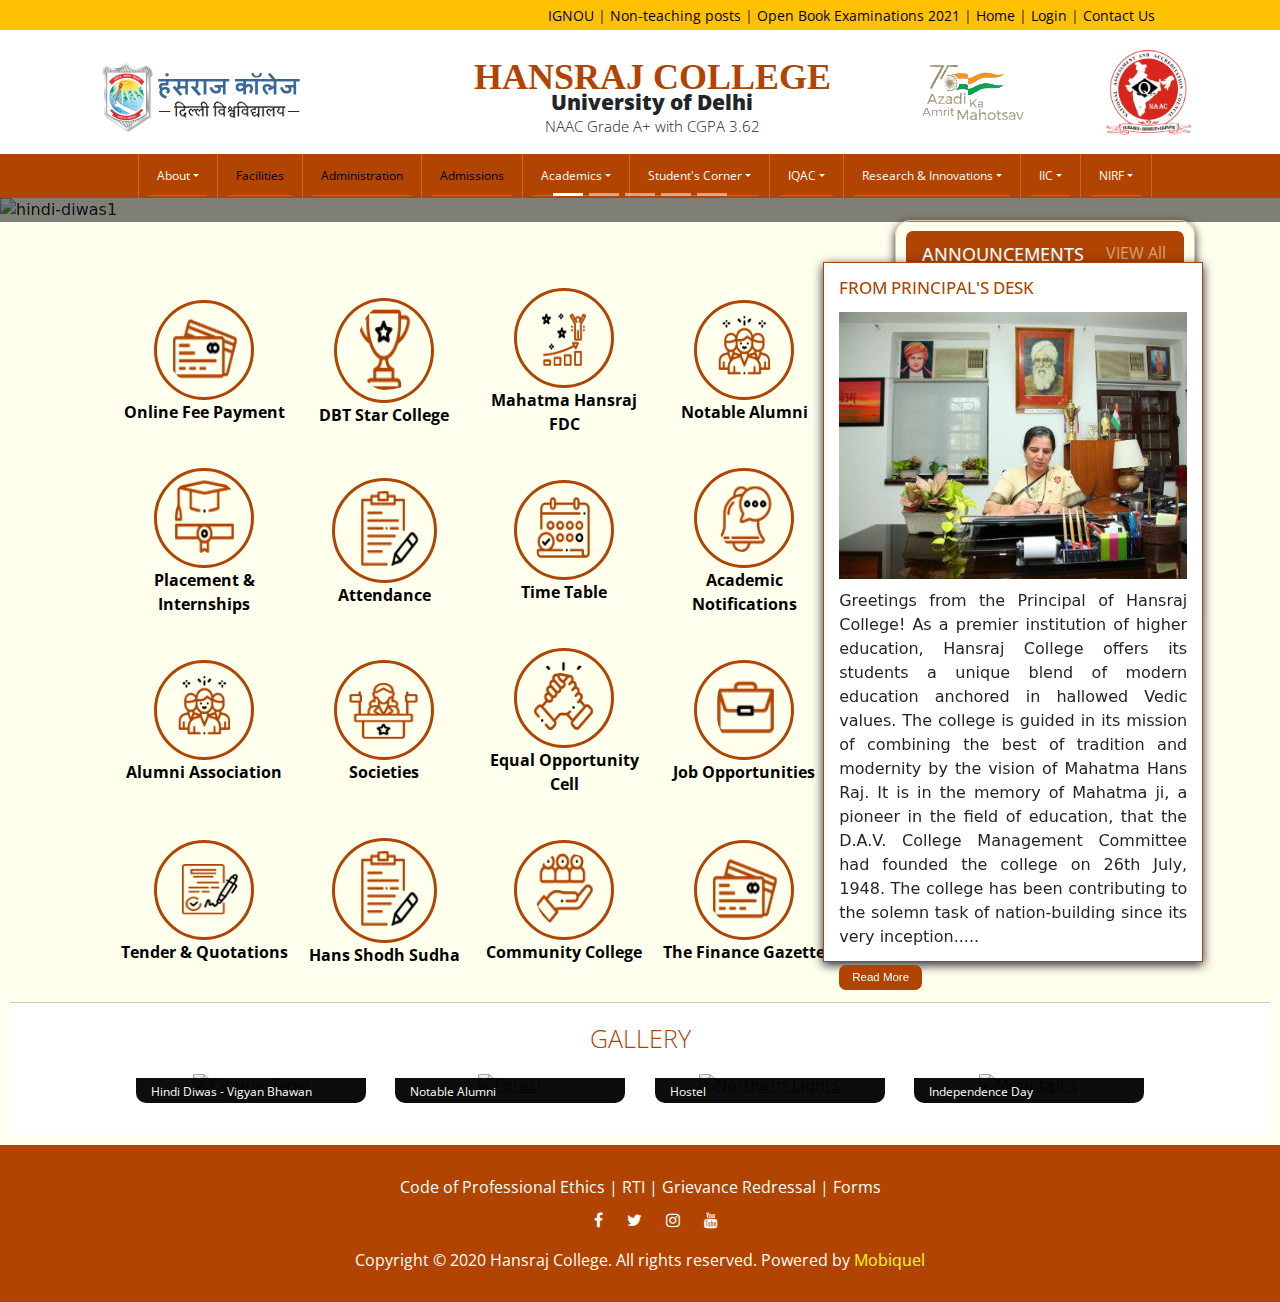
==== index.html @ a72c2f73 "Add files via upload" ====
<!DOCTYPE html>
<html lang="en" dir="ltr">

<head>
  <meta charset="utf-8">
  <title>Hansraj College</title>
  <link rel="stylesheet" href="https://fonts.googleapis.com/css2?family=Open+Sans:wght@600&display=swap">
  <link rel="stylesheet" href="https://cdnjs.cloudflare.com/ajax/libs/font-awesome/4.7.0/css/font-awesome.min.css">
  <link href="https://cdn.jsdelivr.net/npm/bootstrap@5.1.1/dist/css/bootstrap.min.css" rel='stylesheet'>
  <link href="https://cdn.jsdelivr.net/npm/bootstrap@5.1.1/dist/css/bootstrap.min.css" rel="stylesheet" integrity="sha384-F3w7mX95PdgyTmZZMECAngseQB83DfGTowi0iMjiWaeVhAn4FJkqJByhZMI3AhiU" crossorigin="anonymous">
  <link rel="stylesheet" type="text/css" href="hansraj.css">
  <link rel="stylesheet" type='text/css' href="navbar.css" >
  <link rel="stylesheet" type='text/css' href="announcement.css">
  <link rel="stylesheet" type='text/css' href="pdesk.css">
  <link rel="stylesheet" type='text/css' href="carousel.css">
  <link rel="stylesheet" type='text/css' href="icons.css">
  <link rel="stylesheet" type='text/css' href="gallery.css">
  <script src="https://cdn.jsdelivr.net/npm/@popperjs/core@2.9.3/dist/umd/popper.min.js" integrity="sha384-W8fXfP3gkOKtndU4JGtKDvXbO53Wy8SZCQHczT5FMiiqmQfUpWbYdTil/SxwZgAN" crossorigin="anonymous"></script>
  <script src="https://cdn.jsdelivr.net/npm/bootstrap@5.1.1/dist/js/bootstrap.min.js" integrity="sha384-skAcpIdS7UcVUC05LJ9Dxay8AXcDYfBJqt1CJ85S/CFujBsIzCIv+l9liuYLaMQ/" crossorigin="anonymous"></script>
  <script src="https://cdn.jsdelivr.net/npm/bootstrap@5.1.1/dist/js/bootstrap.bundle.min.js" integrity="sha384-/bQdsTh/da6pkI1MST/rWKFNjaCP5gBSY4sEBT38Q/9RBh9AH40zEOg7Hlq2THRZ" crossorigin="anonymous"></script>
  <script src="https://cdn.jsdelivr.net/npm/@popperjs/core@2.9.3/dist/umd/popper.min.js" integrity="sha384-W8fXfP3gkOKtndU4JGtKDvXbO53Wy8SZCQHczT5FMiiqmQfUpWbYdTil/SxwZgAN" crossorigin="anonymous"></script>
  <script src="https://cdn.jsdelivr.net/npm/bootstrap@5.1.1/dist/js/bootstrap.min.js" integrity="sha384-skAcpIdS7UcVUC05LJ9Dxay8AXcDYfBJqt1CJ85S/CFujBsIzCIv+l9liuYLaMQ/" crossorigin="anonymous"></script>
</head>

<body style="background-color:#ffffee">
  <header>
    <!--top navigation bar: yellow-->
    <div class="top-navbar">
      <div class="intopnavbar">
        <a href="https://www.hansrajcollege.ac.in/ignou/ignou" class="headlinks"> IGNOU</a> |
        <a href="https://www.hansrajcollege.ac.in/nonteachingposts" class="headlinks"> Non-teaching posts</a> |
        <a href="https://www.hansrajcollege.ac.in//obe" class="headlinks"> Open Book Examinations 2021</a> |
        <a href="https://www.hansrajcollege.ac.in/" class="headlinks"> Home</a> |
        <a href="https://www.hansrajcollege.ac.in/sign-in" class="headlinks"> Login</a> |
        <a href="https://www.hansrajcollege.ac.in/contact" class="headlinks">Contact Us</a>
      </div>
    </div>
    <!--logos+hrcname table-->
    <div class="logohead" style="background-color:#fff">
      <table width=95%>
        <th><img src="logo_hindi_new.png" alt="hrclogo" class="logo"></th>
        <th>
          <center>
          <h1 class="header1"><b>HANSRAJ COLLEGE</b></h1>
          <p class="header2">University of Delhi</p>
          <p class="header3">NAAC Grade A+ with CGPA 3.62</p>
        </center>
        </th>
        <th><img src="azadilogo-bg.png" alt=""></th>
        <th><img src="logo2.png" alt="" height="85" width="85"></th>
      </table>
    </div>

    <!--secong navigation bar: brown-->
    <nav class="navbar navbar-expand-lg">
      <div class="container-fluid">
        <button class="navbar-toggler" type="button" data-bs-toggle="collapse" data-bs-target="#navbarNavDarkDropdown" aria-controls="navbarNavDarkDropdown" aria-expanded="false" aria-label="Toggle navigation">
          <span class="navbar-toggler-icon"></span>
        </button>
        <div class="collapse navbar-collapse" id="navbarNavDarkDropdown">
          <ul class="navbar-nav">
            <li class="nav-item dropdown nav-list">
              <a class="nav-link dropdown-toggle" href="#" id="navbarDarkDropdownMenuLink" role="button" data-bs-toggle="dropdown" aria-expanded="false">
                About
              </a>
              <ul class="dropdown-menu">
                <li><a class="dropdown-item" href="#">The College</a></li>
                <li><a class="dropdown-item" href="#">Historical Perspective</a></li>
                <li><a class="dropdown-item" href="#">Chairman's Message</a></li>
                <li><a class="dropdown-item" href="#">Principal's Desk</a></li>
                <li><a class="dropdown-item" href="#">Mission</a></li>
                <li><a class="dropdown-item" href="#">Governing Body</a></li>
                <li><a class="dropdown-item" href="#">DAV Managemnt Committee</a></li>
                <li><a class="dropdown-item" href="#">Committees</a></li>
                <li><a class="dropdown-item" href="#">Staff Association</a></li>
                <li><a class="dropdown-item" href="#">Former Colleagues</a></li>
                <li><a class="dropdown-item" href="#">Annual Report</a></li>
              </ul>
            </li>
            <li class="nav-item">
              <a class="nav-link active" aria-current="page" href="#">Facilities</a>
            </li>
            <li class="nav-item">
              <a class="nav-link active" aria-current="page" href="#">Administration</a>
            </li>
            <li class="nav-item">
              <a class="nav-link active" aria-current="page" href="#">Admissions</a>
            </li>
            <li class="nav-item dropdown">
              <a class="nav-link dropdown-toggle" href="#" id="navbarDarkDropdownMenuLink" role="button" data-bs-toggle="dropdown" aria-expanded="false">
                Academics
              </a>
              <ul class="dropdown-menu">
                <li><a class="dropdown-item" href="#">Departments</a></li>
                <li><a class="dropdown-item" href="#">Faculty</a></li>
                <li><a class="dropdown-item" href="#">Academic Calendar</a></li>
                <li><a class="dropdown-item" href="#">Add-on Courses</a></li>
              </ul>
            </li>
            <li class="nav-item dropdown">
              <a class="nav-link dropdown-toggle" href="#" id="navbarDarkDropdownMenuLink" role="button" data-bs-toggle="dropdown" aria-expanded="false">
                Student's Corner
              </a>
              <ul class="dropdown-menu">
                <li><a class="dropdown-item" href="#">Student's Council</a></li>
                <li><a class="dropdown-item" href="#">Placements</a></li>
                <li><a class="dropdown-item" href="#">Alumni</a></li>
                <li><a class="dropdown-item" href="#">NSS</a></li>
                <li><a class="dropdown-item" href="#">NCC</a></li>
                <li><a class="dropdown-item" href="#">Societies</a></li>
                <li><a class="dropdown-item" href="#">ECA</a></li>
                <li><a class="dropdown-item" href="#">Scholarships</a></li>
                <li><a class="dropdown-item" href="#">Magazines</a></li>
                <li><a class="dropdown-item" href="#">E-learning</a></li>
                <li><a class="dropdown-item" href="#">NCWEB Online Study Material</a></li>
                <li><a class="dropdown-item" href="#">Student Learning Centre</a></li>
                <li><a class="dropdown-item" href="#">Student Progression Form</a></li>
              </ul>
            </li>
            <li class="nav-item dropdown">
              <a class="nav-link dropdown-toggle" href="#" id="navbarDarkDropdownMenuLink" role="button" data-bs-toggle="dropdown" aria-expanded="false">
                IQAC
              </a>
              <ul class="dropdown-menu">
                <li><a class="dropdown-item" href="#">Members</a></li>
                <li><a class="dropdown-item" href="#">Role</a></li>
                <li><a class="dropdown-item" href="#">Minutes of Meeting 19-20</a></li>
                <li><a class="dropdown-item" href="#">AQAR</a></li>
                <li><a class="dropdown-item" href="#">Feedback</a></li>
                <li><a class="dropdown-item" href="#">Program Outcomes</a></li>
                <li><a class="dropdown-item" href="#">Best Practices</a></li>
                <li><a class="dropdown-item" href="#">Our Distinctiveness</a></li>
                <li><a class="dropdown-item" href="#">NAAC SSR</a></li>
                <li><a class="dropdown-item" href="#">Academic Calendar</a></li>
              </ul>
            </li>
            <li class="nav-item dropdown">
              <a class="nav-link dropdown-toggle" href="#" id="navbarDarkDropdownMenuLink" role="button" data-bs-toggle="dropdown" aria-expanded="false">
                Research & Innovations
              </a>
              <ul class="dropdown-menu">
                <li><a class="dropdown-item" href="#">Projects</a></li>
                <li><a class="dropdown-item" href="#">DBT Star College</a></li>
                <li><a class="dropdown-item" href="#">Research Guidance</a></li>
                <li><a class="dropdown-item" href="#">Research Journal</a></li>
                <li><a class="dropdown-item" href="#">Undergraduate Research</a></li>
                <li><a class="dropdown-item" href="#">Research</a></li>
              </ul>
            </li>
            <li class="nav-item dropdown">
              <a class="nav-link dropdown-toggle" href="#" id="navbarDarkDropdownMenuLink" role="button" data-bs-toggle="dropdown" aria-expanded="false">
                IIC
              </a>
              <ul class="dropdown-menu">
                <li><a class="dropdown-item" href="#">About IIC</a></li>
                <li><a class="dropdown-item" href="#">Focus</a></li>
                <li><a class="dropdown-item" href="#">Members</a></li>
                <li><a class="dropdown-item" href="#">Functions</a></li>
                <li><a class="dropdown-item" href="#">Meeting Minutes</a></li>
                <li><a class="dropdown-item" href="#">Annual Calendar</a></li>
                <li><a class="dropdown-item" href="#">Call For Proposals</a></li>
              </ul>
            </li>
            <li class="nav-item dropdown">
              <a class="nav-link dropdown-toggle" href="#" id="navbarDarkDropdownMenuLink" role="button" data-bs-toggle="dropdown" aria-expanded="false">
                NIRF
              </a>
              <ul class="dropdown-menu" >
                <li><a class="dropdown-item" href="#">NIRF 2018</a></li>
                <li><a class="dropdown-item" href="#">NIRF 2019</a></li>
                <li><a class="dropdown-item" href="#">NIRF 2020</a></li>
                <li><a class="dropdown-item" href="#">NIRF 2021</a></li>
              </ul>
            </li>
          </ul>
        </div>
      </div>
    </nav>
    <header>
  <!-- Carousel -->
  <div id="carouselExampleIndicators" class="carousel slide" data-bs-ride="carousel">
    <ol class="carousel-indicators">
      <li data-bs-target="#carouselExampleIndicators" data-bs-slide-to="0" class="active" aria-current="true" aria-label="Slide 1"><div></div>
      </li>
      <li data-bs-target="#carouselExampleIndicators" data-bs-slide-to="1" class="" aria-label="Slide 2"><div></div></li>
      <li data-bs-target="#carouselExampleIndicators" data-bs-slide-to="2" class="" aria-label="Slide 3"><div></div></li>
      <li data-bs-target="#carouselExampleIndicators" data-bs-slide-to="3" class="" aria-label="Slide 4"><div></div></li>
      <li data-bs-target="#carouselExampleIndicators" data-bs-slide-to="4" class="" aria-label="Slide 5"><div></div></li>
    </ol>
    <div class="carousel-inner">
      <div class="carousel-item active image-holder">
        <img src="https://www.hansrajcollege.ac.in/assets/front/images/slider/hindi_diwas1.jpg" class="d-block w-100 " alt="hindi-diwas1">
      </div>
      <div class="carousel-item image-holder">
        <img src="https://www.hansrajcollege.ac.in/assets/front/images/slider/banner-img1.jpg" class="d-block w-100 image-holder" alt="banner-1">
      </div>
      <div class="carousel-item image-holder">
        <img src="https://www.hansrajcollege.ac.in/assets/front/images/slider/banner-img2.jpg" class="d-block w-100" alt="banner-2">
      </div>
      <div class="carousel-item image-holder">
        <img src="https://www.hansrajcollege.ac.in/assets/front/images/slider/banner-img3.jpg" class="d-block w-100" alt="banner-3">
      </div>
      <div class="carousel-item image-holder">
        <img src="https://www.hansrajcollege.ac.in/assets/front/images/slider/banner-img4.jpg" class="d-block w-100" alt="bannne-4">
      </div>
    </div>
  </div>
  <!--Announcements marquee-->
  <div class="announcement-box">
    <h2 class="announcement">ANNOUNCEMENTS</h2>
    <a href="https://www.hansrajcollege.ac.in/announcements" class="viewall" title="VIEW ALL">VIEW All</a>
    <marquee direction=up height=320 width=300 loop=infinite scrollamount=2 onmouseover="this.stop();" onmouseout="this.start();">
        <ul class="announcemnt-list">
          <li>
          <a target="_BLANK" href="https://www.hansrajcollege.ac.in/hCPanel/uploads/focus/Notice_-_Department_of_Mathematics.pdf" class="new">Notice Regarding Teaching Posts in Mathematics</a>
          </li>
          <li>
          <a target="_BLANK" href="https://www.hansrajcollege.ac.in/hCPanel/uploads/focus/New_Document(4)_16-Sep-2021_15-16-04.pdf" class="new">Online Fee Payment Notice - 2nd &amp; 3rd Year - UG/PG Students</a>
          </li>
          <li>
          <a target="_BLANK" href="https://www.hansrajcollege.ac.in/hCPanel/uploads/focus/WhatsApp_Image_2021-09-16_at_17_46_39-converted.pdf" class="new">Sep 22 - Webinar on 'Gender Sensitization and POSH'</a>
          </li>
          <li>
          <a target="_BLANK" href="https://www.hansrajcollege.ac.in/hCPanel/uploads/focus/Notice_-_Department_of_Economics_(1).pdf" class="new">Notice Regarding Teaching Posts in Economics</a>
          </li>
          <li>
          <a target="_BLANK" href="https://www.hansrajcollege.ac.in/hCPanel/uploads/focus/WhatsApp_Image_2021-09-15_at_16_29_12-converted.pdf" class="new">Certificate Course in Innovation, IPR, Start-up and Entrepreneurship</a>
          </li>
          <li>
          <a target="_BLANK" href="https://www.hansrajcollege.ac.in/hCPanel/uploads/focus/FEE_NOTICE_16_09_2021.pdf" class="new">Fee Notice</a>
          </li>
          <li>
          <a target="_BLANK" href="https://www.hansrajcollege.ac.in/hCPanel/uploads/focus/SCHOLARSHIP_NOTICE_16_09_2021.pdf" class="new">Scholarship Notice</a>
          </li>
          <li>
          <a target="_BLANK" href="https://www.hansrajcollege.ac.in/hCPanel/uploads/focus/Career_Awareness_Program.pdf" class="new">20th Sep 2021 - Career Awareness Program on Company Secretary Course</a>
          </li>
          <li>
          <a target="_BLANK" href="https://www.hansrajcollege.ac.in/hCPanel/uploads/focus/fifthcutoff.pdf" class="new">Fifth Cutoff Language Courses</a>
          </li>
          <li>
          <a target="_BLANK" href="https://www.hansrajcollege.ac.in/hCPanel/uploads/focus/Entrance_Examination_Language_Courses_2021-22.pdf" class="new">Entrance  examination language courses 2021-22</a>
          </li>
          <li>
          <a target="_BLANK" href="https://www.hansrajcollege.ac.in/hCPanel/uploads/focus/webinar_template.pdf" class="new">Sep 18 - Webinar on Mitigating Global Warming and Climate Change</a>
          </li>
          <li>
          <a target="_BLANK" href="https://www.hansrajcollege.ac.in/hCPanel/uploads/focus/WhatsApp_Image_2021-09-13_at_18_49_17-converted.pdf" class="new">Saahitya se samvedna tak ka safar - 14th to 18th Sep 2021</a>
          </li>
          <li>
          <a target="_BLANK" href="https://www.hansrajcollege.ac.in/hCPanel/uploads/focus/WhatsApp_Image_2021-09-12_at_17_03_48_(1)-converted.pdf" class="new">Covid-19 Vaccination Drive - 17th Sep 2021</a>
          </li>
          <li>
          <a target="_BLANK" href="https://www.hansrajcollege.ac.in/hCPanel/uploads/focus/NEW_FILE_OF_SLC_10.pdf" class="new">Add-on Course on Future Skills to Boost Employability</a>
          </li>
          <li>
          <a target="_BLANK" href="https://www.hansrajcollege.ac.in/hCPanel/uploads/focus/Notice_Mentorship_Programme-Dept_of_Commerce.pdf" class="new">Notice of Mentorship Programme of Department of Commerce</a>
          </li>
      <!--    <li class="new"> Add-on Course on Research Writing and Communication Skill Management </li>
          <li class="new"> Language courses fourth cutoff </li>
          <li class="new"> 19 Sep 21 - Webinar on Guide to Personal & Professional Goal-Setting - The Road to Achievement </li>
          <li class="new"> Sep 20-24 2021, FDP on Materials Characterization : Experimental and Theoretical Aspects </li>
          <li class="new"> 13th &14th Sep 2021-Annual Business Conclave- Vichaar </li> -->
      </marquee>
  </div>
  <!-- Icons -->
  <div class="icon-table">
    <table>
      <tr class="row1" width="100%">
        <td class="iconstd"><a href="https://www.hansrajcollege.ac.in/student-fee">
        <img class="icon1 icon-border" src="sprite(6).png" alt="">
        <figcaption>Online Fee Payment</figcaption></a></td>
        <td class="iconstd"><a href="https://www.hansrajcollege.ac.in/researchinnovation/dbtstarcollege">
        <img class="icon2 icon-border" src="sprite(2).png" alt="">
        <figcaption>DBT Star College</figcaption></a></td>
        <td class="iconstd"><a href="http://www.mhrfdc.in/">
        <img class="icon3 icon-border" src="sprite3.png" alt="">
        <figcaption>Mahatma Hansraj FDC</figcaption></a></td>
        <td class="iconstd"><a href="https://www.hansrajcollege.ac.in/notablealumni">
        <img class="icon4 icon-border" src="sprite4.png" alt="">
        <figcaption>Notable Alumni</figcaption></a></td>
      </tr>
    <tr class="row2">
      <td class="iconstd"><a href="https://www.hansrajcollege.ac.in/studentactivity/placementcell"><img class="icon5 icon-border" src="sprite(5).png" alt="">
      <figcaption>Placement & Internships</figcaption></a> </td>
      <td class="iconstd"><a href="#"><a href="https://www.hansrajcollege.ac.in/attendance">
      <img class="icon6 icon-border" src="sprite1.png" alt="">
      <figcaption>Attendance</figcaption></a> </td>
      <td class="iconstd"><a href="https://www.hansrajcollege.ac.in/time-table">
      <img class="icon3 icon-border" src="sprite5.png" alt="">
      <figcaption>Time Table</figcaption></td>
      <td class="iconstd"><a href="https://www.hansrajcollege.ac.in/iqac/academic_calendar">
      <img class="icon8 icon-border" src="sprite(3).png" alt="">
      <figcaption>Academic Notifications</figcaption></td>
    </tr>
    <tr class="row3">
      <td class="iconstd"><a target="_blank" href="http://hrcaa.in/">
      <img class="icon4 icon-border" src="sprite4.png" alt="">
      <figcaption>Alumni Association</figcaption></td>
      <td class="iconstd"><a href="https://www.hansrajcollege.ac.in/studentactivity/societies">
      <img class="icon9 icon-border" src="sprite2.png" alt="">
      <figcaption>Societies</figcaption></td>
      <td class="iconstd"><a href="https://www.hansrajcollege.ac.in/facilities/facilities_differentlyabled">
			<img class="icon10 icon-border" src="sprite(4).png" alt="">
      <figcaption>Equal Opportunity Cell</figcaption></td>
      <td class="iconstd"><a href="https://www.hansrajcollege.ac.in/job-opportunity">
      <img class="icon11 icon-border" src="sprite6.png" alt="">
      <figcaption>Job Opportunities</figcaption></td>
    </tr>
    <tr class="row4">
      <td class="iconstd"><a href="https://www.hansrajcollege.ac.in/tenders">
      <img class="icon12 icon-border" src="sprite7.png" alt="">
      <figcaption>Tender & Quotations</figcaption></a></td>
      <td class="iconstd"><a href="https://www.hansshodhsudha.com/">
      <img class="icon6 icon-border" src="sprite1.png" alt="">
      <figcaption>Hans Shodh Sudha</figcaption></a></td>
      <td class="iconstd"><a href="https://www.hansrajcollege.ac.in/communitycollege">
      <img class="icon13 icon-border" src="sprite(1).png" alt="">
      <figcaption>Community College</figcaption></a></td>
      <td class="iconstd"><a href="https://www.hansrajcollege.ac.in/financegazette"><img class="icon1 icon-border" src="sprite(6).png" alt="">
      <figcaption>The Finance Gazette</figcaption></a></td>
    </tr>
    </table>

  </div>
<!-- principaldesk -->
  <div class="principal-desk-container">
    <h2 class="text-box">FROM PRINCIPAL'S DESK</h2>
    <div class="image-container">
      <div class="image">
        <img src="principaldesk.jpg">
      </div>
    </div>
    <div class="content">
      <p style="text-align: justify;"> Greetings from the Principal of Hansraj College! As a premier institution of higher education, Hansraj College offers its students a unique blend of modern education anchored in hallowed Vedic values. The
        college is guided in its mission of combining the best of tradition and modernity by the vision of Mahatma Hans Raj. It is in the memory of Mahatma ji, a pioneer in the field of education, that the D.A.V. College Management Committee had
        founded the college on 26th July, 1948. The college has been contributing to the solemn task of nation-building since its very inception.....
      </p>
      <a href="https://www.hansrajcollege.ac.in/about/principaldesk" class="btn">Read More</a>
    </div>
  </div>

  <!-- Gallery -->
  <div class="gallery-head" style="background-color:#fff">
    <h2 class="gal-head">GALLERY</h2>
    <center>
    <div class="gallery">
      <a target="_blank" href="https://www.hansrajcollege.ac.in/hCPanel/albumImage/22/original/bc8979ca9c30460b32592afe54156ad9.jpg">
        <img src="https://www.hansrajcollege.ac.in/hCPanel/albumImage/22/original/bc8979ca9c30460b32592afe54156ad9.jpg" alt="Cinque Terre" width="600" height="400">
      </a>
      <div class="desc">Hindi Diwas - Vigyan Bhawan</div>
    </div>

    <div class="gallery">
      <a target="_blank" href="https://www.hansrajcollege.ac.in/hCPanel/albumImage/21/original/b4f7be1ab00ce64f979b6898560ea984.jpg">
        <img src="https://www.hansrajcollege.ac.in/hCPanel/albumImage/21/original/b4f7be1ab00ce64f979b6898560ea984.jpg" alt="Forest" width="600" height="400">
      </a>
      <div class="desc">Notable Alumni</div>
    </div>

    <div class="gallery">
      <a target="_blank" href="https://www.hansrajcollege.ac.in/hCPanel/albumImage/20/original/6791ca2f783704647b8adb5ae4e14d51.jpg">
        <img src="https://www.hansrajcollege.ac.in/hCPanel/albumImage/20/original/6791ca2f783704647b8adb5ae4e14d51.jpg" alt="Northern Lights" width="600" height="400">
      </a>
      <div class="desc">Hostel</div>
    </div>

    <div class="gallery">
      <a target="_blank" href="https://www.hansrajcollege.ac.in/hCPanel/albumImage/19/original/43bf1e10c4beed05d8b703ad8b9b6f9a.jpg">
        <img src="https://www.hansrajcollege.ac.in/hCPanel/albumImage/19/original/43bf1e10c4beed05d8b703ad8b9b6f9a.jpg" alt="Mountains" width="600" height="400">
      </a>
      <div class="desc">Independence Day</div>
    </div>
  </center>
  </div>
  <!--Footer: brown-->
  <footer>
    <div class="foot">
      <div class="infoot">
        <a href="https://www.hansrajcollege.ac.in/hCPanel/uploads/focus/New_Doc_2019-12-18_11_33_04.pdf" class="footlinks"> Code of Professional Ethics</a> |
        <a href="https://www.hansrajcollege.ac.in/about/rti" class="footlinks"> RTI</a> |
        <a href="http://app.du.ac.in/sgrc/index.php/form/create" class="footlinks"> Grievance Redressal</a> |
        <a href="https://www.hansrajcollege.ac.in/forms" class="footlinks"> Forms</a>
      </div>
      <div class="social-icons">
        <ul class="footlink-list">
          <li><a target="_blank" href="https://www.facebook.com/hrcduofficial/" class="fa fa-facebook social-ic"></a></li>
          <li><a target="_blank" href="https://twitter.com/hrcduofficial" class="fa fa-twitter social-ic"></a></li>
          <li><a target="_blank" href="https://www.instagram.com/hrcduofficial/" class="fa fa-instagram social-ic"></a></li>
          <li><a target="_blank" href="https://www.youtube.com/channel/UCds5g8WgbovWqxC5vlV7-6w" class="fa fa-youtube social-ic"></a></li>
        </ul>
      </div>
      Copyright © 2020 Hansraj College. All rights reserved. Powered by <a target="_blank" class="footlinks" href="https://www.mobiquel.com" style="color:yellow">Mobiquel</a>
    </div>
  </footer>

</body>

</html>
---- hansraj.css ----
/* top navigation bar: yellow */
.top-navbar{
  position: relative;
  height: 30px;
  width: 100%;
  background-color: #FFC101;

}
.intopnavbar{
  margin-right: 120px;
  padding: 5px;
  text-align: right;
  font-family: 'Open Sans';
  font-size:14px;
}

/* logo + hrcname table */
.logo{
  float: left;
  margin-top: 10px;
  margin-right: none;
  margin-bottom: none;
  margin-left: 100px;
  text-align: center;
}

.header1{
  color: #b04400;
  font-family: 'Times';
  font-size: 36px;
  margin-top:20px;
  padding:5px;
}

.header2{
  font-family: 'Open Sans';
  margin-top: -25px;
  font-size: 21px;
  font-weight: 800;
}

.header3{
  font-family: 'Open Sans';
  margin-top: -20px;
  font-size: 15px;
  font-weight: 100;
}


/* /top navbar + footer/ */
a.headlinks{
  color: black;
  text-decoration:none;
}

a.footlinks{
    font-family: 'Open Sans';
    color:white;
    text-decoration: none;
}

a.headlinks:hover, a.footlinks:hover{
  text-decoration: underline;
}

.social-icons{
  padding-top:9px;
  color:white;
  text-decoration:none;
}
.social-ic{
  color:white;
  text-decoration:none;
}
.social-ic:hover{
  color:white;
  text-decoration:none;
}

.foot{
  color:white;
  text-align: center;
  font-family: 'Open Sans';
  background-color: #b04400;
  padding:30px;
  bottom: 0;
}

.footlink-list{
  list-style-type: none;
  text-decoration: none;
}

li{
  display: inline;
  padding: 10px;
}

footer{
  position:relative;
  bottom:0;
  width: 100%;
}
---- navbar.css ----
.navbar {
    background-color: #b04400;;
    padding: 0;
    margin: none;
}
.navbar-toggler {
    top: -66px;
    position: absolute;
    right: 0;
}
.container{ width: 100%; }

.collapse{ margin-left: 10%; margin: none;}

.navbar-nav {
    border-left: 1px solid rgba(255,255,255,0.2);
    margin: none;
}
.navbar-nav li {
    padding: 2.5px 10px;
    margin: none;
    border-right: 1px solid rgba(255,255,255,0.2);
    transition: 0.3s ease-in;
}
.navbar-nav li a {
  margin: none;
    display: flex;
    align-items: center;
    font-size: 12px;
    line-height: inherit;
    font-family: 'open sans';
    color: #fff;
    padding: 0;
}
.navbar-nav .nav-link {
  margin: none;
    padding-right: 15px;
    padding-left: 15px;
    padding-top: 10px;
    padding-bottom: 10px;
    border-bottom: 1px solid rgba(255,255,255,.2)
  }
  .nav-item:hover{
      background-color: white;
  }
  .nav-link:hover{
          color: #b04400;
  }
  .dropdown-menu li{
    border-bottom: 1px solid #b04400;
  }
  .dropdown-menu li:last-child{border-bottom: none;}
.dropdown-menu li a{
  color: #b04400;
  font-size: 14px;
  width: 200px;
  padding: 5px;
  text-align: left;
}
---- announcement.css ----
.announcemnt-list {
  list-style-type: none;
  margin: 0;
  padding: 10px;
  font-size: 14px;
  text-align:justify;
  overflow: hidden;
  background-blend-mode: overlay;
}

.announcement-box {
  position:absolute;
  background: #fff padding: 20px;
  max-height: inherit;
  height: 400px;
  width: 300px;
  margin-top: auto;
  margin-bottom: 30px;
  border: 1px solid #e7c6ab;
  border-radius: 15px;
  box-shadow: 0 3px 10px 0;
  right: 10%;
  top: 10%;
}

.viewall {
  color: rgba(255, 255, 255, 0.5);
  text-decoration: none;
  height: 11px;
  line-height: 11px;
}
.announcement-box{
  position: absolute;
  right: 85px;
  top: 220px;
  font-family: 'Open Sans';
  transition: 0.3s ease-in;
}
.viewall {
  position: absolute;
  right: 28px;
  top: 27px;
  font-family: 'Open Sans';
  transition: 0.3s ease-in;
}


h2.announcement {
  font-stretch: expanded;
  font-size: 18px;
  color: #fff;
  background: #b04400;
  height: 46px;
  line-height: 46px;
  padding-left: 16px;
  margin: 10px 10px 10px 10px;
  border-radius: 7px;
}
.new{
  color:white;
  display: block;
  text-decoration: none;
}
.new:hover{
  color:#fff;
  text-decoration: underline;
}
---- pdesk.css ----
h2.text-box {
  color: #b04400;
  font-family: 'Open Sans';
  font-size: 16.5px;
  padding-bottom: 6px;
}

.principal-desk-container {
  position:relative;
  background: #fff;
  /* display: inline-block; */
  /* max-height: inherit; */
  height: 700px;
  width: 380px;
  border: 1px solid #b04400;
  padding: 15px;
  margin: 40px 0px 40px auto;
  background: #fff;
  box-shadow: 0 3px 10px 0;
  right:6%; 
}

.principal-desk-container .image-container {
  width: 100%;
  text-align: center;
}

 .image {
  width: 100%;
  height: 40%;
  margin: auto;
  margin-bottom: 10px;
  overflow: hidden;
}

.btn {
  -webkit-border-radius: 10;
  -moz-border-radius: 10;
  border-radius: 7px;
  font-family: Arial;
  color: #ffffff;
  font-size: 11.5px;
  background: #b04400;
  padding: 3px 12px 3px 12px;
  text-decoration: none;
}

.btn:hover {
  background: #3cb0fd;
  text-decoration: none;
}
---- carousel.css ----
.image-holder:before {
  content: "";
  display: block;
  position: absolute;
  top: 0;
  bottom: 0;
  left: 0;
  right: 0;
  background: black;
  opacity: 0.5;
}
.image-holder:hover:before {
  background: black;
  opacity: 0.5;
}

/* .carousel-indicators li{
  list-style-type: circle;
  border: 2px solid transparent;
  height: 25px;
  width: 25px;
  border-radius: 50%;
  background: transparent;
  opacity: 1;
  box-sizing: border-box;
}
.carousel-indicators li div{
  height: 7px;
  width: 7px;
  background: #fff;
  border-radius: 50%;
  margin: 7px auto
  }
  .carousel-indicators li.active{
    border-color: #fff;
  } */
---- icons.css ----
hr{
  color:#ccccbe;
}

figcaption{
  font-family: 'Open Sans';
  font-weight: bolder;
}

.icon-border{
  border: 3px solid ;
  border-color: #b04400;
  border-radius: 50%;
  border-image-width: 10px;
}

.icon1{
  height:100px;
  width:100px;
  padding:5px 10px 10px 10px;
}

.icon2{
  height:105px;
  width:100px;
  padding:5px 0px 10px 20px;
}

.icon3{
  height:100px;
  width:100px;
  padding:5px 10px 10px 10px;
}

.icon4{
  height:100px;
  width:100px;
  padding:13px 10px 5px 10px;
}
.icon5{
  height:100px;
  width:100px;
  padding:5px 10px 10px 10px;
}
.icon6{
  height:105px;
  width:105px;
  padding:10px 5px 5px 10px;
}

.icon8{
  padding:10px 0px 13px 20px;
  height:100px;
  width:100px;
}

.icon9{
  padding:2px 2px 2px 2px;
  height:100px;
  width:100px;
}

.icon10{
  padding:11px 10px 11px 10px;
  height:100px;
  width:100px;
}

.icon11{
  padding:0px 9px 9px 19px;
  height:100px;
  width:100px;
}

.icon12{
  padding:10px 0px 15px 5px;
  height:100px;
  width:100px;
}


.icon13{
  padding:10px 5px 10px 17.5px;
  height:100px;
  width:100px;
}

.iconstd{
  width: 180px;
  height: 180px;
  text-align: center;
  color:black;
}

.iconstd:hover{
  background-color: #b04400;
  border-radius:3%;
  color:white;
}

.iconstd a{
  text-decoration: none;
  color:black;
}

.icon-table{
  position: absolute;
  margin:40px;
  padding:10px;
  left:5%;
}
.iconstd:hover a{
  color: white;
}
.iconstd:hover .icon-border{
  background-color: white;
}
---- gallery.css ----
.gallery-head{
  position: relative;
  background-color: white;
  border-top: 1px solid #ccccbe;
  padding:20px;
  margin:10px;
}

.gal-head{
  font-family: 'Open Sans';
  font-size: 25px;
  font-weight: 300;
  color:#b04400;
  text-align: center;
}
.gallery {
  position: relative;
  margin: 12px;
  width: 230px;
  display: inline-block;
  /* float: left; */
  align-items: center;
}

.desc {
  font-family: "Open Sans";
  font-size: 12px;
  position: relative;
  background-color: rgba(0,0,0,0.95);
  padding: 5px 15px 20px 15px;
  text-align: left;
  height: 18px;
  width:230px;
  color: white;
  margin-top:-20px;
  border-bottom-left-radius:10px;
  border-bottom-right-radius:10px;
}

.gallery img {
  width: 230px;
  height: 225px;
  border-radius: 3%;
}
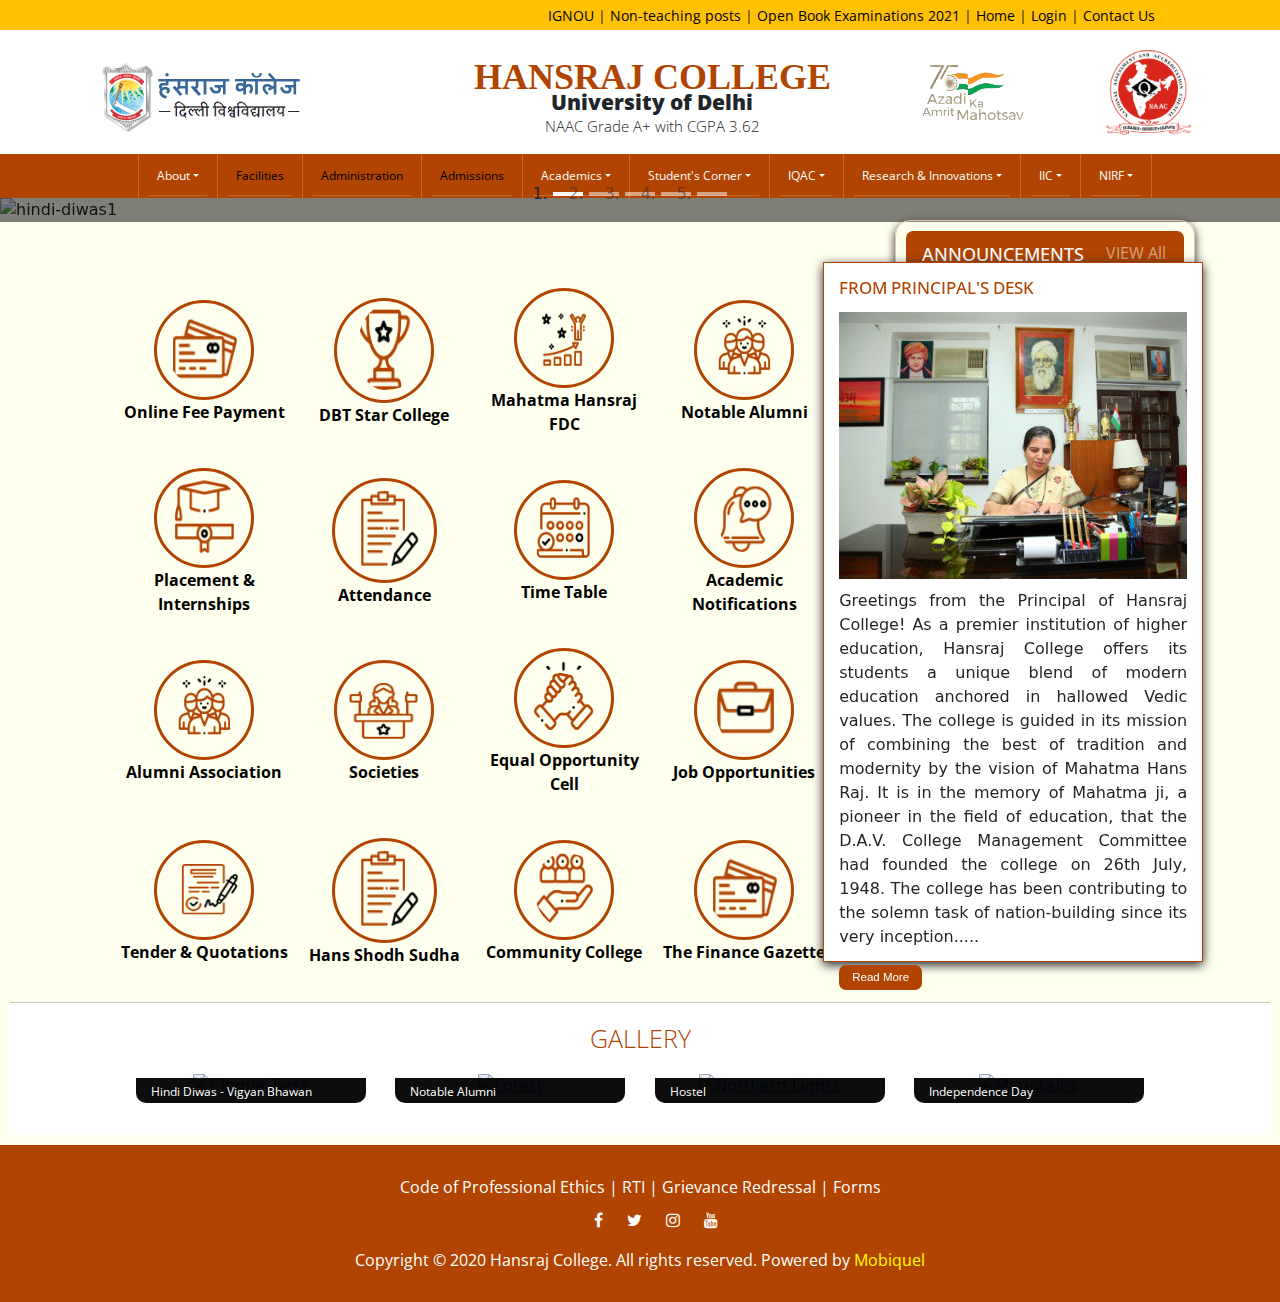
==== commit bef2c506: "Update index.html" ====
--- a/index.html
+++ b/index.html
@@ -213,49 +213,49 @@
         <ul class="announcemnt-list">
           <li>
           <a target="_BLANK" href="https://www.hansrajcollege.ac.in/hCPanel/uploads/focus/Notice_-_Department_of_Mathematics.pdf" class="new">Notice Regarding Teaching Posts in Mathematics</a>
-          </li>
+          </li><br>
           <li>
           <a target="_BLANK" href="https://www.hansrajcollege.ac.in/hCPanel/uploads/focus/New_Document(4)_16-Sep-2021_15-16-04.pdf" class="new">Online Fee Payment Notice - 2nd &amp; 3rd Year - UG/PG Students</a>
-          </li>
+          </li><br>
           <li>
           <a target="_BLANK" href="https://www.hansrajcollege.ac.in/hCPanel/uploads/focus/WhatsApp_Image_2021-09-16_at_17_46_39-converted.pdf" class="new">Sep 22 - Webinar on 'Gender Sensitization and POSH'</a>
-          </li>
+          </li><br>
           <li>
           <a target="_BLANK" href="https://www.hansrajcollege.ac.in/hCPanel/uploads/focus/Notice_-_Department_of_Economics_(1).pdf" class="new">Notice Regarding Teaching Posts in Economics</a>
-          </li>
+          </li><br>
           <li>
           <a target="_BLANK" href="https://www.hansrajcollege.ac.in/hCPanel/uploads/focus/WhatsApp_Image_2021-09-15_at_16_29_12-converted.pdf" class="new">Certificate Course in Innovation, IPR, Start-up and Entrepreneurship</a>
-          </li>
+          </li><br>
           <li>
           <a target="_BLANK" href="https://www.hansrajcollege.ac.in/hCPanel/uploads/focus/FEE_NOTICE_16_09_2021.pdf" class="new">Fee Notice</a>
-          </li>
+          </li><br>
           <li>
           <a target="_BLANK" href="https://www.hansrajcollege.ac.in/hCPanel/uploads/focus/SCHOLARSHIP_NOTICE_16_09_2021.pdf" class="new">Scholarship Notice</a>
-          </li>
+          </li><br>
           <li>
           <a target="_BLANK" href="https://www.hansrajcollege.ac.in/hCPanel/uploads/focus/Career_Awareness_Program.pdf" class="new">20th Sep 2021 - Career Awareness Program on Company Secretary Course</a>
-          </li>
+          </li><br>
           <li>
           <a target="_BLANK" href="https://www.hansrajcollege.ac.in/hCPanel/uploads/focus/fifthcutoff.pdf" class="new">Fifth Cutoff Language Courses</a>
-          </li>
+          </li><br>
           <li>
           <a target="_BLANK" href="https://www.hansrajcollege.ac.in/hCPanel/uploads/focus/Entrance_Examination_Language_Courses_2021-22.pdf" class="new">Entrance  examination language courses 2021-22</a>
-          </li>
+          </li><br>
           <li>
           <a target="_BLANK" href="https://www.hansrajcollege.ac.in/hCPanel/uploads/focus/webinar_template.pdf" class="new">Sep 18 - Webinar on Mitigating Global Warming and Climate Change</a>
-          </li>
+          </li><br>
           <li>
           <a target="_BLANK" href="https://www.hansrajcollege.ac.in/hCPanel/uploads/focus/WhatsApp_Image_2021-09-13_at_18_49_17-converted.pdf" class="new">Saahitya se samvedna tak ka safar - 14th to 18th Sep 2021</a>
-          </li>
+          </li><br>
           <li>
           <a target="_BLANK" href="https://www.hansrajcollege.ac.in/hCPanel/uploads/focus/WhatsApp_Image_2021-09-12_at_17_03_48_(1)-converted.pdf" class="new">Covid-19 Vaccination Drive - 17th Sep 2021</a>
-          </li>
+          </li><br>
           <li>
           <a target="_BLANK" href="https://www.hansrajcollege.ac.in/hCPanel/uploads/focus/NEW_FILE_OF_SLC_10.pdf" class="new">Add-on Course on Future Skills to Boost Employability</a>
-          </li>
+          </li><br>
           <li>
           <a target="_BLANK" href="https://www.hansrajcollege.ac.in/hCPanel/uploads/focus/Notice_Mentorship_Programme-Dept_of_Commerce.pdf" class="new">Notice of Mentorship Programme of Department of Commerce</a>
-          </li>
+          </li><br>
       <!--    <li class="new"> Add-on Course on Research Writing and Communication Skill Management </li>
           <li class="new"> Language courses fourth cutoff </li>
           <li class="new"> 19 Sep 21 - Webinar on Guide to Personal & Professional Goal-Setting - The Road to Achievement </li>
--- a/hansraj.css
+++ b/hansraj.css
@@ -73,6 +73,7 @@
   color:white;
   text-decoration:none;
 }
+
 .social-ic:hover{
   color:white;
   text-decoration:none;
@@ -92,7 +93,7 @@
   text-decoration: none;
 }
 
-li{
+.footlink-list li{
   display: inline;
   padding: 10px;
 }
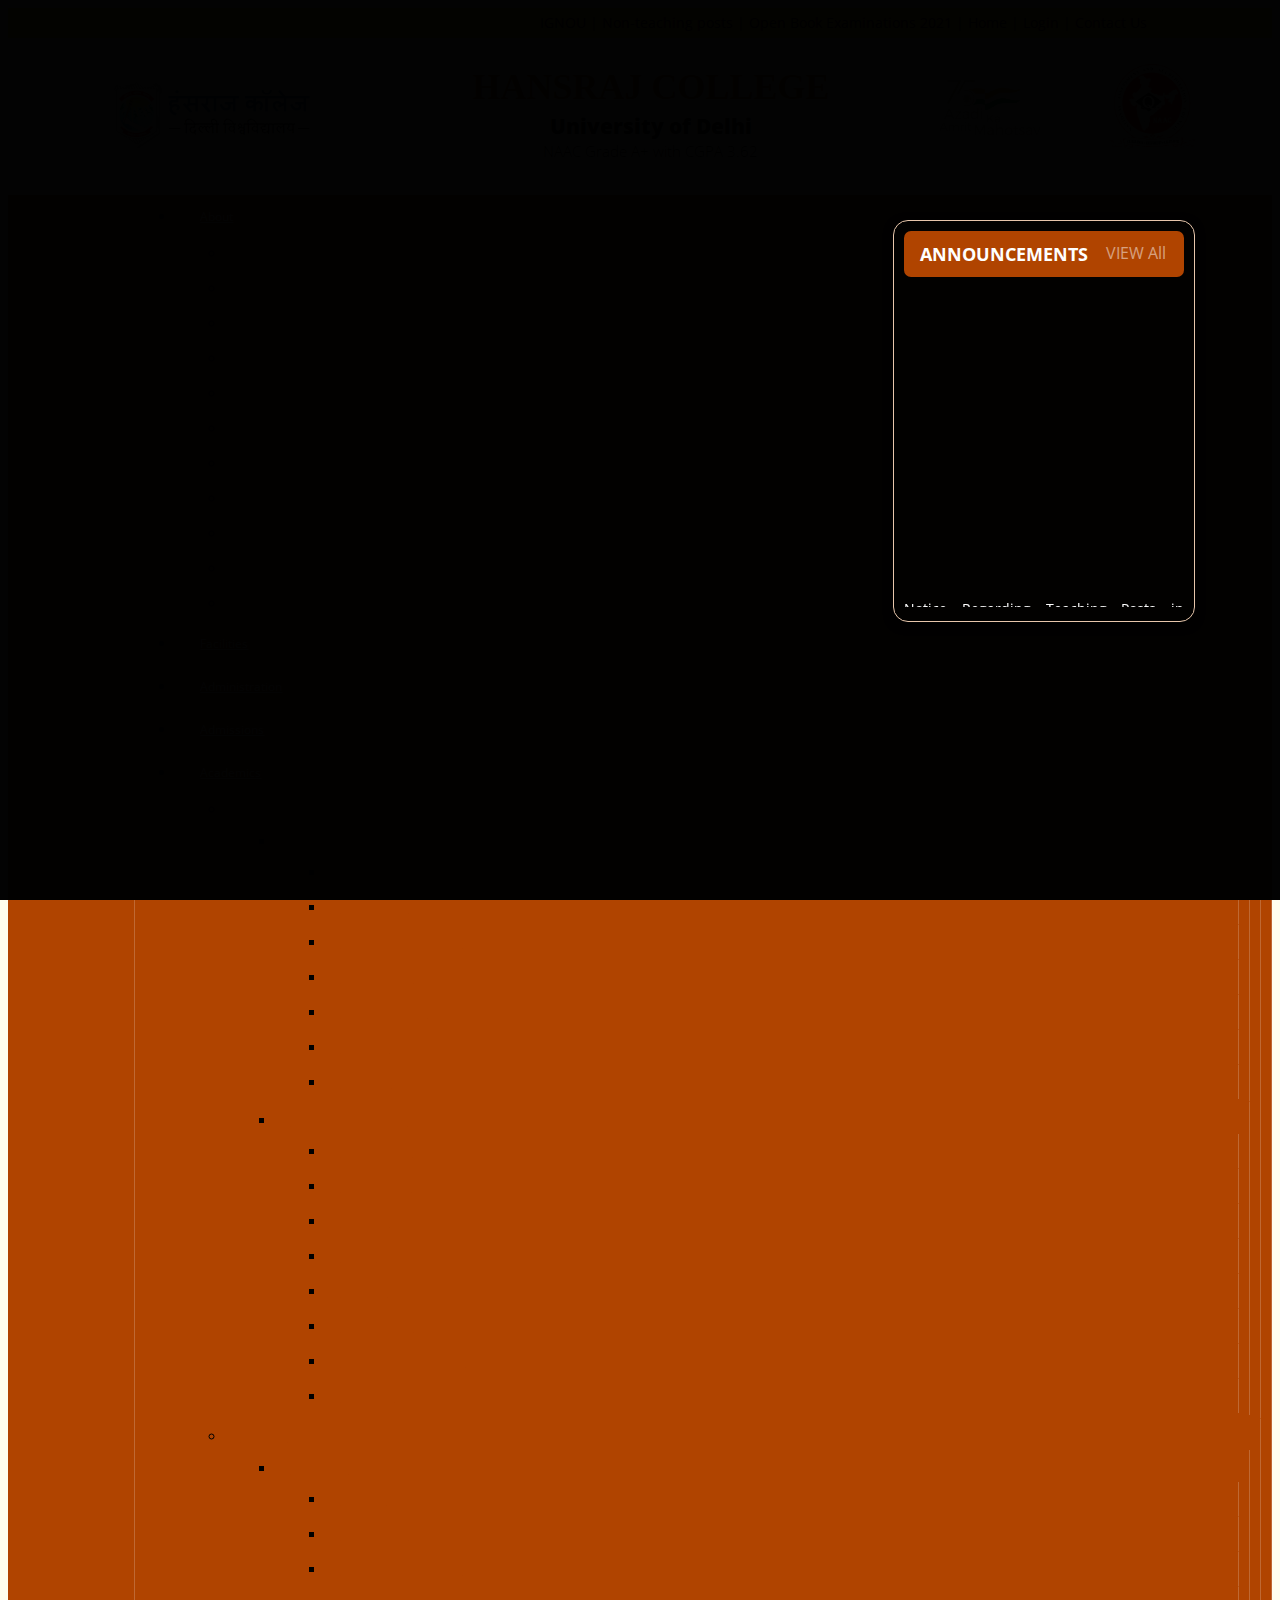
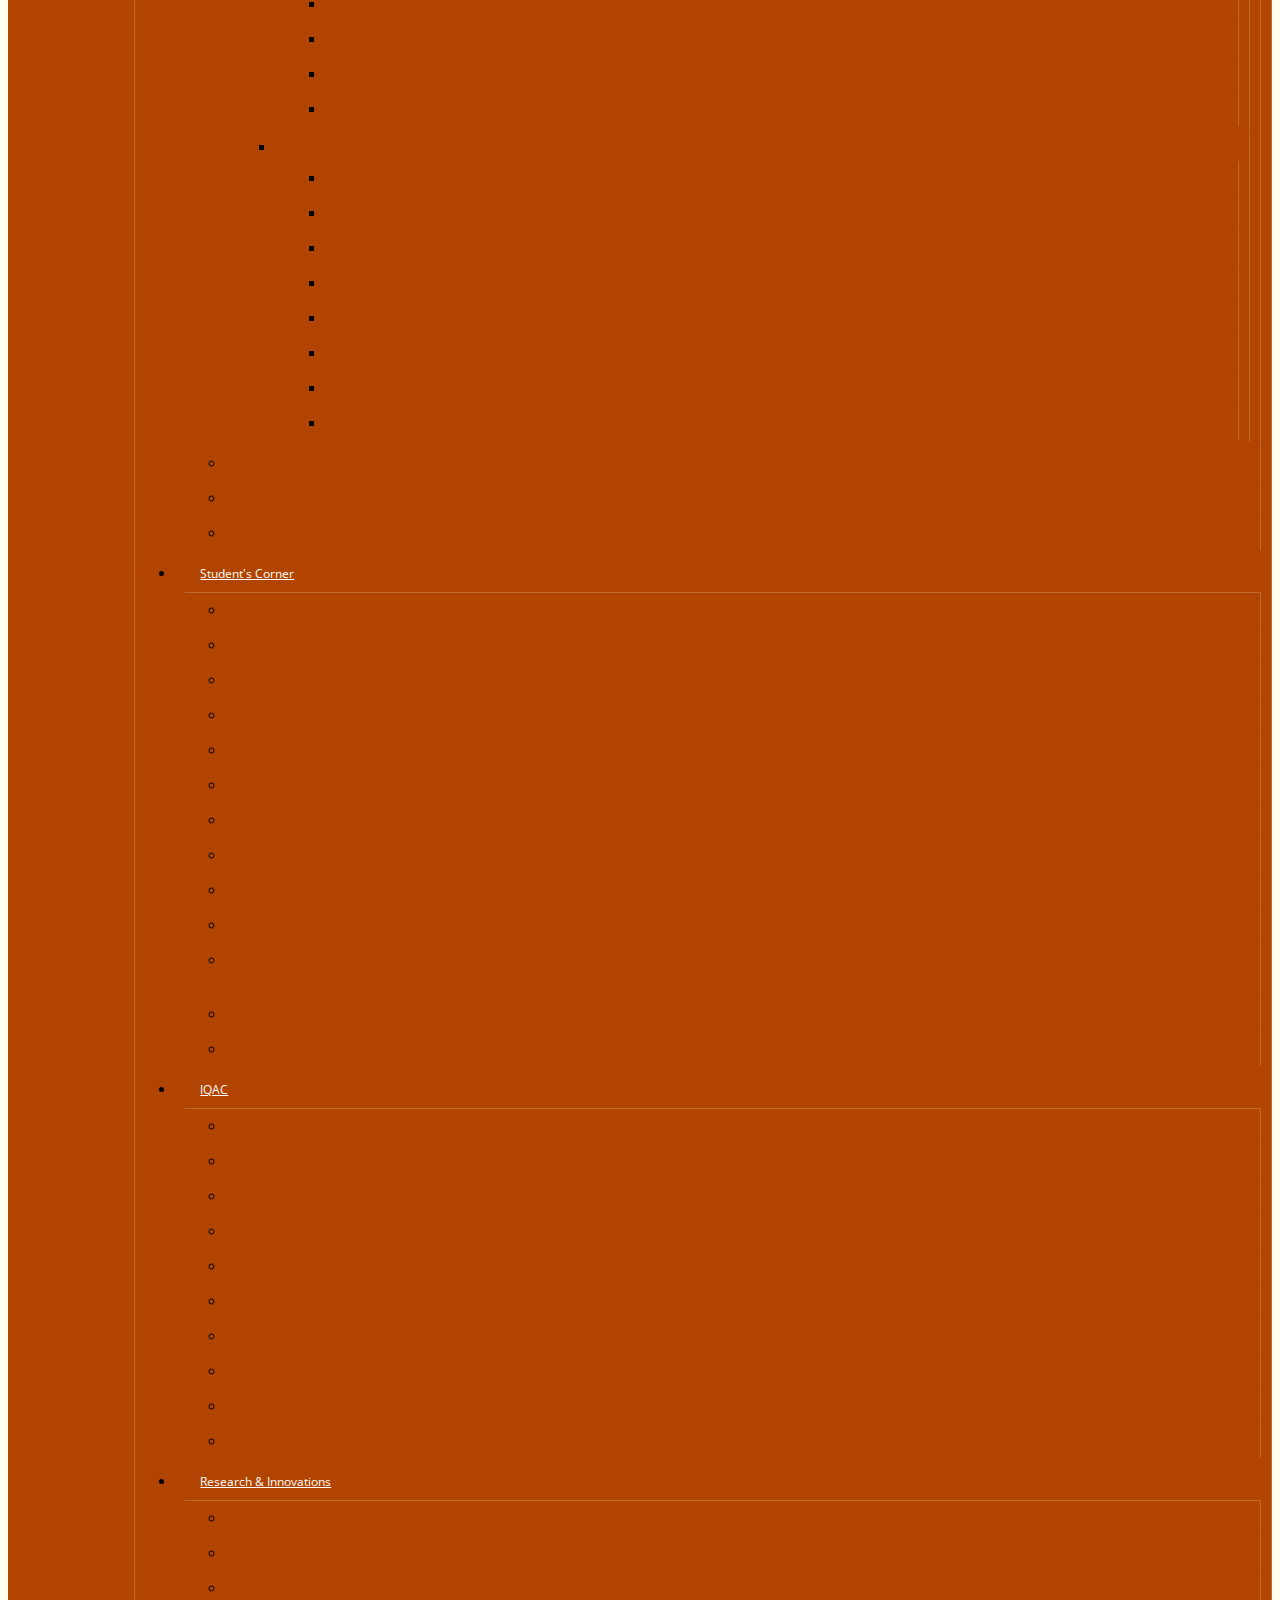
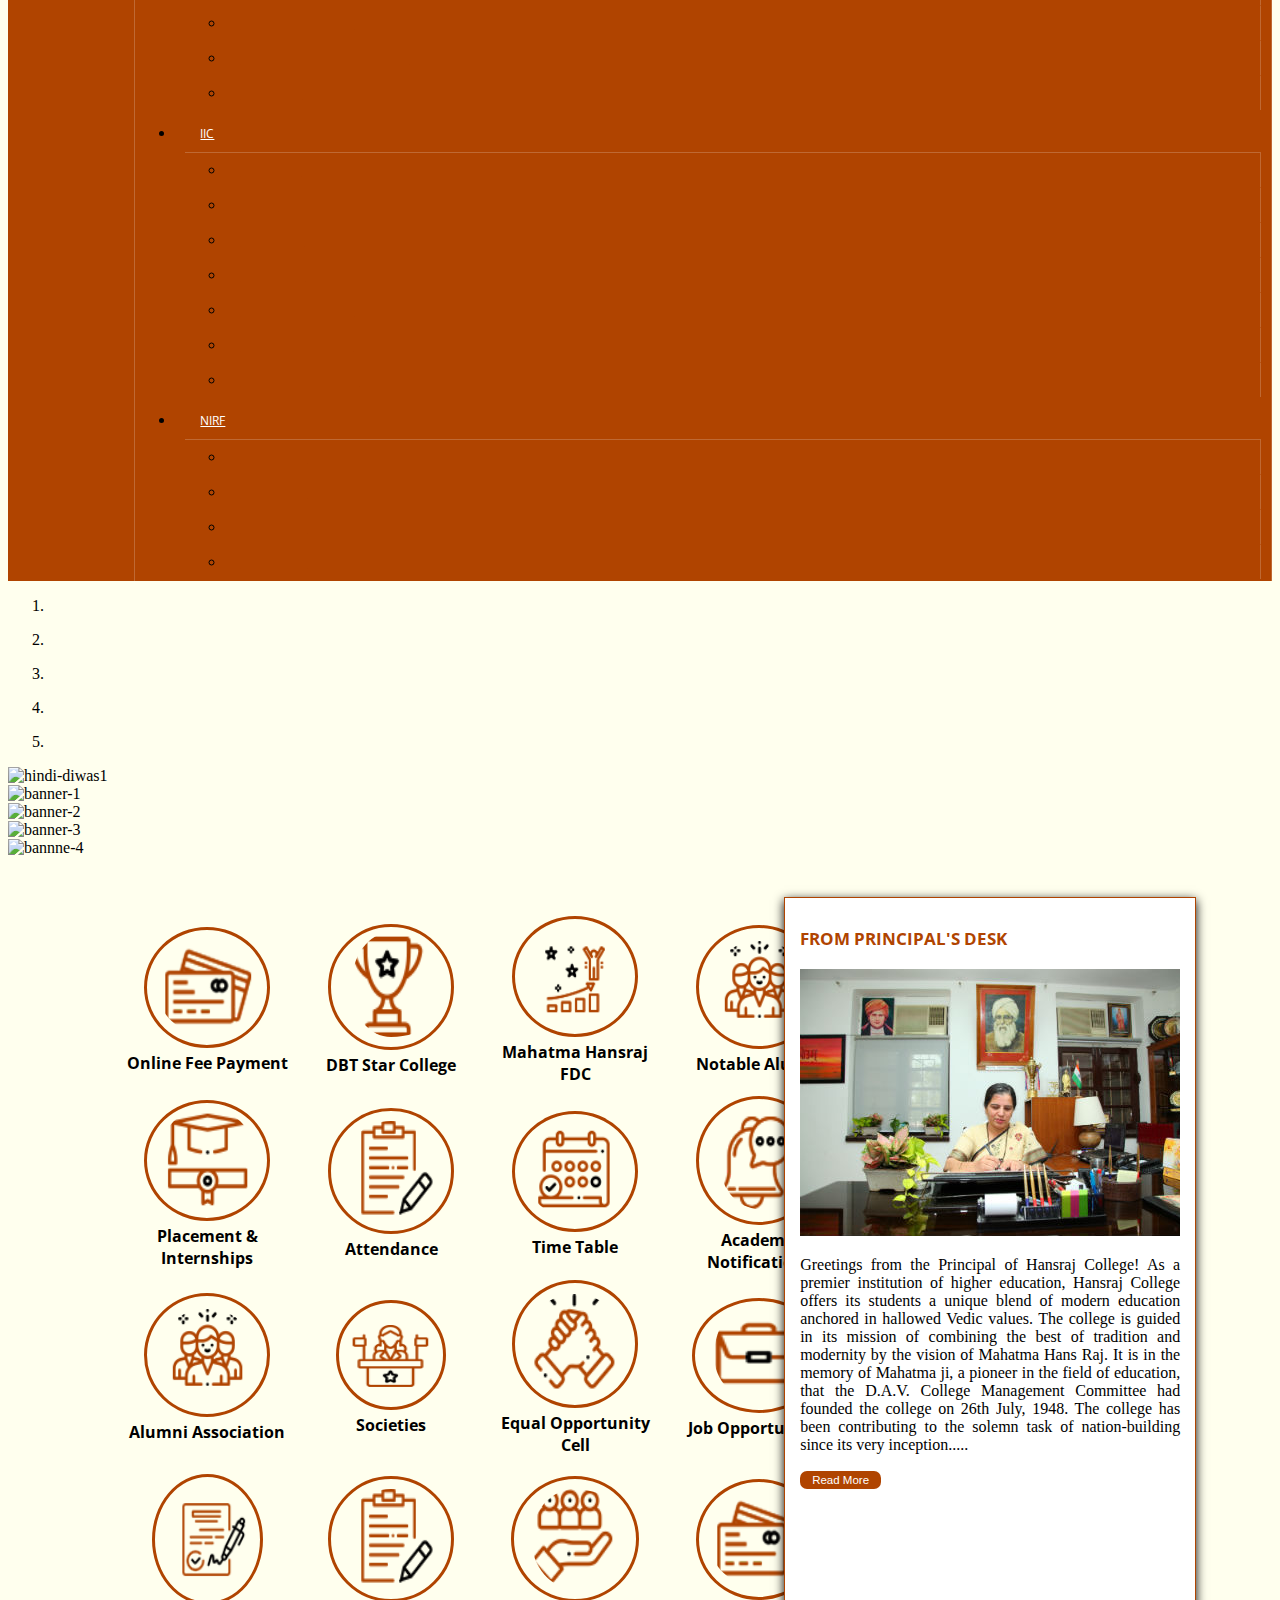
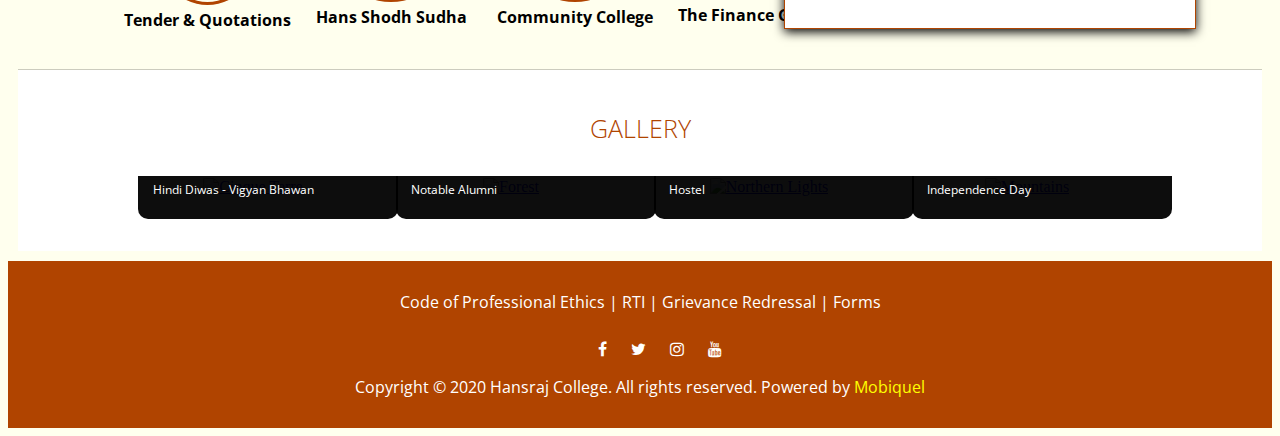
==== commit 1ace9fd4: "Update index.html" ====
--- a/index.html
+++ b/index.html
@@ -4,12 +4,15 @@
 <head>
   <meta charset="utf-8">
   <title>Hansraj College</title>
+  <!-- <link rel="stylesheet" href="https://maxcdn.bootstrapcdn.com/bootstrap/3.4.1/css/bootstrap.min.css"> -->
+  <script src="https://ajax.googleapis.com/ajax/libs/jquery/3.5.1/jquery.min.js"></script>
+  <script src="https://maxcdn.bootstrapcdn.com/bootstrap/3.4.1/js/bootstrap.min.js"></script>
+  <link href="https://cdn.jsdelivr.net/npm/bootstrap@5.1.1/dist/css/bootstrap.min.css" rel="stylesheet" integrity="sha384-F3w7mX95PdgyTmZZMECAngseQB83DfGTowi0iMjiWaeVhAn4FJkqJByhZMI3AhiU" crossorigin="anonymous">
   <link rel="stylesheet" href="https://fonts.googleapis.com/css2?family=Open+Sans:wght@600&display=swap">
   <link rel="stylesheet" href="https://cdnjs.cloudflare.com/ajax/libs/font-awesome/4.7.0/css/font-awesome.min.css">
-  <link href="https://cdn.jsdelivr.net/npm/bootstrap@5.1.1/dist/css/bootstrap.min.css" rel='stylesheet'>
   <link href="https://cdn.jsdelivr.net/npm/bootstrap@5.1.1/dist/css/bootstrap.min.css" rel="stylesheet" integrity="sha384-F3w7mX95PdgyTmZZMECAngseQB83DfGTowi0iMjiWaeVhAn4FJkqJByhZMI3AhiU" crossorigin="anonymous">
   <link rel="stylesheet" type="text/css" href="hansraj.css">
-  <link rel="stylesheet" type='text/css' href="navbar.css" >
+  <link rel="stylesheet" type='text/css' href="navbar.css">
   <link rel="stylesheet" type='text/css' href="announcement.css">
   <link rel="stylesheet" type='text/css' href="pdesk.css">
   <link rel="stylesheet" type='text/css' href="carousel.css">
@@ -41,10 +44,10 @@
         <th><img src="logo_hindi_new.png" alt="hrclogo" class="logo"></th>
         <th>
           <center>
-          <h1 class="header1"><b>HANSRAJ COLLEGE</b></h1>
-          <p class="header2">University of Delhi</p>
-          <p class="header3">NAAC Grade A+ with CGPA 3.62</p>
-        </center>
+            <h1 class="header1"><b>HANSRAJ COLLEGE</b></h1>
+            <p class="header2">University of Delhi</p>
+            <p class="header3">NAAC Grade A+ with CGPA 3.62</p>
+          </center>
         </th>
         <th><img src="azadilogo-bg.png" alt=""></th>
         <th><img src="logo2.png" alt="" height="85" width="85"></th>
@@ -90,12 +93,73 @@
               <a class="nav-link dropdown-toggle" href="#" id="navbarDarkDropdownMenuLink" role="button" data-bs-toggle="dropdown" aria-expanded="false">
                 Academics
               </a>
-              <ul class="dropdown-menu">
-                <li><a class="dropdown-item" href="#">Departments</a></li>
-                <li><a class="dropdown-item" href="#">Faculty</a></li>
+              <!--dropdownmenu-start-->
+              <ul class="dropdown-menu">
+                <li class="dropdown-submenu">
+                  <a class="test" tabindex="-1" href="#">Departments<span class="caret"></span></a>
+                  <ul class="dropdown-menu">
+                    <li class="dropdown-submenu">
+                      <a class="test" href="#">Sciences<span class="caret"></span></a>
+                      <ul class="dropdown-menu">
+                        <li><a href="#">Botany</a></li>
+                        <li><a href="#">Chemistry</a></li>
+                        <li><a href="#">Computer Science</a></li>
+                        <li><a href="#">Electronics</a></li>
+                        <li><a href="#">Mathematics</a></li>
+                        <li><a href="#">Physics</a></li>
+                        <li><a href="#">Zoology</a></li>
+                      </ul>
+                    </li>
+                    <li class="dropdown-submenu">
+                      <a class="test" href="#">Arts & Commerce<span class="caret"></span></a>
+                      <ul class="dropdown-menu">
+                        <li><a href="#">Commerce</a></li>
+                        <li><a href="#">Economics</a></li>
+                        <li><a href="#">English</a></li>
+                        <li><a href="#">Hindi</a></li>
+                        <li><a href="history-home.html">History</a></li>
+                        <li><a href="#">Philosophy</a></li>
+                        <li><a href="#">Physical Education</a></li>
+                        <li><a href="#">Sanskrit</a></li>
+                      </ul>
+                    </li>
+                  </ul>
+                </li>
+                <li class="dropdown-submenu">
+                  <a class="test" tabindex="-1" href="#">Faculty<span class="caret"></span></a>
+                  <ul class="dropdown-menu">
+                    <li class="dropdown-submenu">
+                      <a class="test" href="#">Sciences<span class="caret"></span></a>
+                      <ul class="dropdown-menu">
+                        <li><a href="#">Botany</a></li>
+                        <li><a href="#">Chemistry</a></li>
+                        <li><a href="#">Computer Science</a></li>
+                        <li><a href="#">Electronics</a></li>
+                        <li><a href="#">Mathematics</a></li>
+                        <li><a href="#">Physics</a></li>
+                        <li><a href="#">Zoology</a></li>
+                      </ul>
+                    </li>
+                    <li class="dropdown-submenu">
+                      <a class="test" href="#">Arts & Commerce<span class="caret"></span></a>
+                      <ul class="dropdown-menu">
+                        <li><a href="#">Commerce</a></li>
+                        <li><a href="#">Economics</a></li>
+                        <li><a href="#">English</a></li>
+                        <li><a href="#">Hindi</a></li>
+                        <li><a href="history-faculty.html">History</a></li>
+                        <li><a href="#">Philosophy</a></li>
+                        <li><a href="#">Physical Education</a></li>
+                        <li><a href="#">Sanskrit</a></li>
+                      </ul>
+                    </li>
+                  </ul>
+                </li>
+                <li><a class="dropdown-item" href="#">Courses Offered</a></li>
                 <li><a class="dropdown-item" href="#">Academic Calendar</a></li>
                 <li><a class="dropdown-item" href="#">Add-on Courses</a></li>
               </ul>
+              <!--dropdownmenu-end-->
             </li>
             <li class="nav-item dropdown">
               <a class="nav-link dropdown-toggle" href="#" id="navbarDarkDropdownMenuLink" role="button" data-bs-toggle="dropdown" aria-expanded="false">
@@ -165,7 +229,7 @@
               <a class="nav-link dropdown-toggle" href="#" id="navbarDarkDropdownMenuLink" role="button" data-bs-toggle="dropdown" aria-expanded="false">
                 NIRF
               </a>
-              <ul class="dropdown-menu" >
+              <ul class="dropdown-menu">
                 <li><a class="dropdown-item" href="#">NIRF 2018</a></li>
                 <li><a class="dropdown-item" href="#">NIRF 2019</a></li>
                 <li><a class="dropdown-item" href="#">NIRF 2020</a></li>
@@ -177,223 +241,256 @@
       </div>
     </nav>
     <header>
-  <!-- Carousel -->
-  <div id="carouselExampleIndicators" class="carousel slide" data-bs-ride="carousel">
-    <ol class="carousel-indicators">
-      <li data-bs-target="#carouselExampleIndicators" data-bs-slide-to="0" class="active" aria-current="true" aria-label="Slide 1"><div></div>
-      </li>
-      <li data-bs-target="#carouselExampleIndicators" data-bs-slide-to="1" class="" aria-label="Slide 2"><div></div></li>
-      <li data-bs-target="#carouselExampleIndicators" data-bs-slide-to="2" class="" aria-label="Slide 3"><div></div></li>
-      <li data-bs-target="#carouselExampleIndicators" data-bs-slide-to="3" class="" aria-label="Slide 4"><div></div></li>
-      <li data-bs-target="#carouselExampleIndicators" data-bs-slide-to="4" class="" aria-label="Slide 5"><div></div></li>
-    </ol>
-    <div class="carousel-inner">
-      <div class="carousel-item active image-holder">
-        <img src="https://www.hansrajcollege.ac.in/assets/front/images/slider/hindi_diwas1.jpg" class="d-block w-100 " alt="hindi-diwas1">
-      </div>
-      <div class="carousel-item image-holder">
-        <img src="https://www.hansrajcollege.ac.in/assets/front/images/slider/banner-img1.jpg" class="d-block w-100 image-holder" alt="banner-1">
-      </div>
-      <div class="carousel-item image-holder">
-        <img src="https://www.hansrajcollege.ac.in/assets/front/images/slider/banner-img2.jpg" class="d-block w-100" alt="banner-2">
-      </div>
-      <div class="carousel-item image-holder">
-        <img src="https://www.hansrajcollege.ac.in/assets/front/images/slider/banner-img3.jpg" class="d-block w-100" alt="banner-3">
-      </div>
-      <div class="carousel-item image-holder">
-        <img src="https://www.hansrajcollege.ac.in/assets/front/images/slider/banner-img4.jpg" class="d-block w-100" alt="bannne-4">
-      </div>
-    </div>
-  </div>
-  <!--Announcements marquee-->
-  <div class="announcement-box">
-    <h2 class="announcement">ANNOUNCEMENTS</h2>
-    <a href="https://www.hansrajcollege.ac.in/announcements" class="viewall" title="VIEW ALL">VIEW All</a>
-    <marquee direction=up height=320 width=300 loop=infinite scrollamount=2 onmouseover="this.stop();" onmouseout="this.start();">
-        <ul class="announcemnt-list">
-          <li>
-          <a target="_BLANK" href="https://www.hansrajcollege.ac.in/hCPanel/uploads/focus/Notice_-_Department_of_Mathematics.pdf" class="new">Notice Regarding Teaching Posts in Mathematics</a>
-          </li><br>
-          <li>
-          <a target="_BLANK" href="https://www.hansrajcollege.ac.in/hCPanel/uploads/focus/New_Document(4)_16-Sep-2021_15-16-04.pdf" class="new">Online Fee Payment Notice - 2nd &amp; 3rd Year - UG/PG Students</a>
-          </li><br>
-          <li>
-          <a target="_BLANK" href="https://www.hansrajcollege.ac.in/hCPanel/uploads/focus/WhatsApp_Image_2021-09-16_at_17_46_39-converted.pdf" class="new">Sep 22 - Webinar on 'Gender Sensitization and POSH'</a>
-          </li><br>
-          <li>
-          <a target="_BLANK" href="https://www.hansrajcollege.ac.in/hCPanel/uploads/focus/Notice_-_Department_of_Economics_(1).pdf" class="new">Notice Regarding Teaching Posts in Economics</a>
-          </li><br>
-          <li>
-          <a target="_BLANK" href="https://www.hansrajcollege.ac.in/hCPanel/uploads/focus/WhatsApp_Image_2021-09-15_at_16_29_12-converted.pdf" class="new">Certificate Course in Innovation, IPR, Start-up and Entrepreneurship</a>
-          </li><br>
-          <li>
-          <a target="_BLANK" href="https://www.hansrajcollege.ac.in/hCPanel/uploads/focus/FEE_NOTICE_16_09_2021.pdf" class="new">Fee Notice</a>
-          </li><br>
-          <li>
-          <a target="_BLANK" href="https://www.hansrajcollege.ac.in/hCPanel/uploads/focus/SCHOLARSHIP_NOTICE_16_09_2021.pdf" class="new">Scholarship Notice</a>
-          </li><br>
-          <li>
-          <a target="_BLANK" href="https://www.hansrajcollege.ac.in/hCPanel/uploads/focus/Career_Awareness_Program.pdf" class="new">20th Sep 2021 - Career Awareness Program on Company Secretary Course</a>
-          </li><br>
-          <li>
-          <a target="_BLANK" href="https://www.hansrajcollege.ac.in/hCPanel/uploads/focus/fifthcutoff.pdf" class="new">Fifth Cutoff Language Courses</a>
-          </li><br>
-          <li>
-          <a target="_BLANK" href="https://www.hansrajcollege.ac.in/hCPanel/uploads/focus/Entrance_Examination_Language_Courses_2021-22.pdf" class="new">Entrance  examination language courses 2021-22</a>
-          </li><br>
-          <li>
-          <a target="_BLANK" href="https://www.hansrajcollege.ac.in/hCPanel/uploads/focus/webinar_template.pdf" class="new">Sep 18 - Webinar on Mitigating Global Warming and Climate Change</a>
-          </li><br>
-          <li>
-          <a target="_BLANK" href="https://www.hansrajcollege.ac.in/hCPanel/uploads/focus/WhatsApp_Image_2021-09-13_at_18_49_17-converted.pdf" class="new">Saahitya se samvedna tak ka safar - 14th to 18th Sep 2021</a>
-          </li><br>
-          <li>
-          <a target="_BLANK" href="https://www.hansrajcollege.ac.in/hCPanel/uploads/focus/WhatsApp_Image_2021-09-12_at_17_03_48_(1)-converted.pdf" class="new">Covid-19 Vaccination Drive - 17th Sep 2021</a>
-          </li><br>
-          <li>
-          <a target="_BLANK" href="https://www.hansrajcollege.ac.in/hCPanel/uploads/focus/NEW_FILE_OF_SLC_10.pdf" class="new">Add-on Course on Future Skills to Boost Employability</a>
-          </li><br>
-          <li>
-          <a target="_BLANK" href="https://www.hansrajcollege.ac.in/hCPanel/uploads/focus/Notice_Mentorship_Programme-Dept_of_Commerce.pdf" class="new">Notice of Mentorship Programme of Department of Commerce</a>
-          </li><br>
-      <!--    <li class="new"> Add-on Course on Research Writing and Communication Skill Management </li>
+      <!-- Carousel -->
+      <div id="carouselExampleIndicators" class="carousel slide" data-bs-ride="carousel">
+        <ol class="carousel-indicators">
+          <li data-bs-target="#carouselExampleIndicators" data-bs-slide-to="0" class="active" aria-current="true" aria-label="Slide 1">
+            <div></div>
+          </li>
+          <li data-bs-target="#carouselExampleIndicators" data-bs-slide-to="1" class="" aria-label="Slide 2">
+            <div></div>
+          </li>
+          <li data-bs-target="#carouselExampleIndicators" data-bs-slide-to="2" class="" aria-label="Slide 3">
+            <div></div>
+          </li>
+          <li data-bs-target="#carouselExampleIndicators" data-bs-slide-to="3" class="" aria-label="Slide 4">
+            <div></div>
+          </li>
+          <li data-bs-target="#carouselExampleIndicators" data-bs-slide-to="4" class="" aria-label="Slide 5">
+            <div></div>
+          </li>
+        </ol>
+        <div class="carousel-inner">
+          <div class="carousel-item active image-holder">
+            <img src="https://www.hansrajcollege.ac.in/assets/front/images/slider/hindi_diwas1.jpg" class="d-block w-100 " alt="hindi-diwas1">
+          </div>
+          <div class="carousel-item image-holder">
+            <img src="https://www.hansrajcollege.ac.in/assets/front/images/slider/banner-img1.jpg" class="d-block w-100 image-holder" alt="banner-1">
+          </div>
+          <div class="carousel-item image-holder">
+            <img src="https://www.hansrajcollege.ac.in/assets/front/images/slider/banner-img2.jpg" class="d-block w-100" alt="banner-2">
+          </div>
+          <div class="carousel-item image-holder">
+            <img src="https://www.hansrajcollege.ac.in/assets/front/images/slider/banner-img3.jpg" class="d-block w-100" alt="banner-3">
+          </div>
+          <div class="carousel-item image-holder">
+            <img src="https://www.hansrajcollege.ac.in/assets/front/images/slider/banner-img4.jpg" class="d-block w-100" alt="bannne-4">
+          </div>
+        </div>
+      </div>
+      <!--Announcements marquee-->
+      <div class="announcement-box">
+        <h2 class="announcement">ANNOUNCEMENTS</h2>
+        <a href="https://www.hansrajcollege.ac.in/announcements" class="viewall" title="VIEW ALL">VIEW All</a>
+        <marquee direction=up height=320 width=300 loop=infinite scrollamount=2 onmouseover="this.stop();" onmouseout="this.start();">
+          <ul class="announcemnt-list">
+            <li>
+              <a target="_BLANK" href="https://www.hansrajcollege.ac.in/hCPanel/uploads/focus/Notice_-_Department_of_Mathematics.pdf" class="new">Notice Regarding Teaching Posts in Mathematics</a>
+            </li><br>
+            <li>
+              <a target="_BLANK" href="https://www.hansrajcollege.ac.in/hCPanel/uploads/focus/New_Document(4)_16-Sep-2021_15-16-04.pdf" class="new">Online Fee Payment Notice - 2nd &amp; 3rd Year - UG/PG Students</a>
+            </li><br>
+            <li>
+              <a target="_BLANK" href="https://www.hansrajcollege.ac.in/hCPanel/uploads/focus/WhatsApp_Image_2021-09-16_at_17_46_39-converted.pdf" class="new">Sep 22 - Webinar on 'Gender Sensitization and POSH'</a>
+            </li><br>
+            <li>
+              <a target="_BLANK" href="https://www.hansrajcollege.ac.in/hCPanel/uploads/focus/Notice_-_Department_of_Economics_(1).pdf" class="new">Notice Regarding Teaching Posts in Economics</a>
+            </li><br>
+            <li>
+              <a target="_BLANK" href="https://www.hansrajcollege.ac.in/hCPanel/uploads/focus/WhatsApp_Image_2021-09-15_at_16_29_12-converted.pdf" class="new">Certificate Course in Innovation, IPR, Start-up and Entrepreneurship</a>
+            </li><br>
+            <li>
+              <a target="_BLANK" href="https://www.hansrajcollege.ac.in/hCPanel/uploads/focus/FEE_NOTICE_16_09_2021.pdf" class="new">Fee Notice</a>
+            </li><br>
+            <li>
+              <a target="_BLANK" href="https://www.hansrajcollege.ac.in/hCPanel/uploads/focus/SCHOLARSHIP_NOTICE_16_09_2021.pdf" class="new">Scholarship Notice</a>
+            </li><br>
+            <li>
+              <a target="_BLANK" href="https://www.hansrajcollege.ac.in/hCPanel/uploads/focus/Career_Awareness_Program.pdf" class="new">20th Sep 2021 - Career Awareness Program on Company Secretary Course</a>
+            </li><br>
+            <li>
+              <a target="_BLANK" href="https://www.hansrajcollege.ac.in/hCPanel/uploads/focus/fifthcutoff.pdf" class="new">Fifth Cutoff Language Courses</a>
+            </li><br>
+            <li>
+              <a target="_BLANK" href="https://www.hansrajcollege.ac.in/hCPanel/uploads/focus/Entrance_Examination_Language_Courses_2021-22.pdf" class="new">Entrance examination language courses 2021-22</a>
+            </li><br>
+            <li>
+              <a target="_BLANK" href="https://www.hansrajcollege.ac.in/hCPanel/uploads/focus/webinar_template.pdf" class="new">Sep 18 - Webinar on Mitigating Global Warming and Climate Change</a>
+            </li><br>
+            <li>
+              <a target="_BLANK" href="https://www.hansrajcollege.ac.in/hCPanel/uploads/focus/WhatsApp_Image_2021-09-13_at_18_49_17-converted.pdf" class="new">Saahitya se samvedna tak ka safar - 14th to 18th Sep 2021</a>
+            </li><br>
+            <li>
+              <a target="_BLANK" href="https://www.hansrajcollege.ac.in/hCPanel/uploads/focus/WhatsApp_Image_2021-09-12_at_17_03_48_(1)-converted.pdf" class="new">Covid-19 Vaccination Drive - 17th Sep 2021</a>
+            </li><br>
+            <li>
+              <a target="_BLANK" href="https://www.hansrajcollege.ac.in/hCPanel/uploads/focus/NEW_FILE_OF_SLC_10.pdf" class="new">Add-on Course on Future Skills to Boost Employability</a>
+            </li><br>
+            <li>
+              <a target="_BLANK" href="https://www.hansrajcollege.ac.in/hCPanel/uploads/focus/Notice_Mentorship_Programme-Dept_of_Commerce.pdf" class="new">Notice of Mentorship Programme of Department of Commerce</a>
+            </li><br>
+            <!--    <li class="new"> Add-on Course on Research Writing and Communication Skill Management </li>
           <li class="new"> Language courses fourth cutoff </li>
           <li class="new"> 19 Sep 21 - Webinar on Guide to Personal & Professional Goal-Setting - The Road to Achievement </li>
           <li class="new"> Sep 20-24 2021, FDP on Materials Characterization : Experimental and Theoretical Aspects </li>
           <li class="new"> 13th &14th Sep 2021-Annual Business Conclave- Vichaar </li> -->
-      </marquee>
-  </div>
-  <!-- Icons -->
-  <div class="icon-table">
-    <table>
-      <tr class="row1" width="100%">
-        <td class="iconstd"><a href="https://www.hansrajcollege.ac.in/student-fee">
-        <img class="icon1 icon-border" src="sprite(6).png" alt="">
-        <figcaption>Online Fee Payment</figcaption></a></td>
-        <td class="iconstd"><a href="https://www.hansrajcollege.ac.in/researchinnovation/dbtstarcollege">
-        <img class="icon2 icon-border" src="sprite(2).png" alt="">
-        <figcaption>DBT Star College</figcaption></a></td>
-        <td class="iconstd"><a href="http://www.mhrfdc.in/">
-        <img class="icon3 icon-border" src="sprite3.png" alt="">
-        <figcaption>Mahatma Hansraj FDC</figcaption></a></td>
-        <td class="iconstd"><a href="https://www.hansrajcollege.ac.in/notablealumni">
-        <img class="icon4 icon-border" src="sprite4.png" alt="">
-        <figcaption>Notable Alumni</figcaption></a></td>
-      </tr>
-    <tr class="row2">
-      <td class="iconstd"><a href="https://www.hansrajcollege.ac.in/studentactivity/placementcell"><img class="icon5 icon-border" src="sprite(5).png" alt="">
-      <figcaption>Placement & Internships</figcaption></a> </td>
-      <td class="iconstd"><a href="#"><a href="https://www.hansrajcollege.ac.in/attendance">
-      <img class="icon6 icon-border" src="sprite1.png" alt="">
-      <figcaption>Attendance</figcaption></a> </td>
-      <td class="iconstd"><a href="https://www.hansrajcollege.ac.in/time-table">
-      <img class="icon3 icon-border" src="sprite5.png" alt="">
-      <figcaption>Time Table</figcaption></td>
-      <td class="iconstd"><a href="https://www.hansrajcollege.ac.in/iqac/academic_calendar">
-      <img class="icon8 icon-border" src="sprite(3).png" alt="">
-      <figcaption>Academic Notifications</figcaption></td>
-    </tr>
-    <tr class="row3">
-      <td class="iconstd"><a target="_blank" href="http://hrcaa.in/">
-      <img class="icon4 icon-border" src="sprite4.png" alt="">
-      <figcaption>Alumni Association</figcaption></td>
-      <td class="iconstd"><a href="https://www.hansrajcollege.ac.in/studentactivity/societies">
-      <img class="icon9 icon-border" src="sprite2.png" alt="">
-      <figcaption>Societies</figcaption></td>
-      <td class="iconstd"><a href="https://www.hansrajcollege.ac.in/facilities/facilities_differentlyabled">
-			<img class="icon10 icon-border" src="sprite(4).png" alt="">
-      <figcaption>Equal Opportunity Cell</figcaption></td>
-      <td class="iconstd"><a href="https://www.hansrajcollege.ac.in/job-opportunity">
-      <img class="icon11 icon-border" src="sprite6.png" alt="">
-      <figcaption>Job Opportunities</figcaption></td>
-    </tr>
-    <tr class="row4">
-      <td class="iconstd"><a href="https://www.hansrajcollege.ac.in/tenders">
-      <img class="icon12 icon-border" src="sprite7.png" alt="">
-      <figcaption>Tender & Quotations</figcaption></a></td>
-      <td class="iconstd"><a href="https://www.hansshodhsudha.com/">
-      <img class="icon6 icon-border" src="sprite1.png" alt="">
-      <figcaption>Hans Shodh Sudha</figcaption></a></td>
-      <td class="iconstd"><a href="https://www.hansrajcollege.ac.in/communitycollege">
-      <img class="icon13 icon-border" src="sprite(1).png" alt="">
-      <figcaption>Community College</figcaption></a></td>
-      <td class="iconstd"><a href="https://www.hansrajcollege.ac.in/financegazette"><img class="icon1 icon-border" src="sprite(6).png" alt="">
-      <figcaption>The Finance Gazette</figcaption></a></td>
-    </tr>
-    </table>
-
-  </div>
-<!-- principaldesk -->
-  <div class="principal-desk-container">
-    <h2 class="text-box">FROM PRINCIPAL'S DESK</h2>
-    <div class="image-container">
-      <div class="image">
-        <img src="principaldesk.jpg">
-      </div>
-    </div>
-    <div class="content">
-      <p style="text-align: justify;"> Greetings from the Principal of Hansraj College! As a premier institution of higher education, Hansraj College offers its students a unique blend of modern education anchored in hallowed Vedic values. The
-        college is guided in its mission of combining the best of tradition and modernity by the vision of Mahatma Hans Raj. It is in the memory of Mahatma ji, a pioneer in the field of education, that the D.A.V. College Management Committee had
-        founded the college on 26th July, 1948. The college has been contributing to the solemn task of nation-building since its very inception.....
-      </p>
-      <a href="https://www.hansrajcollege.ac.in/about/principaldesk" class="btn">Read More</a>
-    </div>
-  </div>
-
-  <!-- Gallery -->
-  <div class="gallery-head" style="background-color:#fff">
-    <h2 class="gal-head">GALLERY</h2>
-    <center>
-    <div class="gallery">
-      <a target="_blank" href="https://www.hansrajcollege.ac.in/hCPanel/albumImage/22/original/bc8979ca9c30460b32592afe54156ad9.jpg">
-        <img src="https://www.hansrajcollege.ac.in/hCPanel/albumImage/22/original/bc8979ca9c30460b32592afe54156ad9.jpg" alt="Cinque Terre" width="600" height="400">
-      </a>
-      <div class="desc">Hindi Diwas - Vigyan Bhawan</div>
-    </div>
-
-    <div class="gallery">
-      <a target="_blank" href="https://www.hansrajcollege.ac.in/hCPanel/albumImage/21/original/b4f7be1ab00ce64f979b6898560ea984.jpg">
-        <img src="https://www.hansrajcollege.ac.in/hCPanel/albumImage/21/original/b4f7be1ab00ce64f979b6898560ea984.jpg" alt="Forest" width="600" height="400">
-      </a>
-      <div class="desc">Notable Alumni</div>
-    </div>
-
-    <div class="gallery">
-      <a target="_blank" href="https://www.hansrajcollege.ac.in/hCPanel/albumImage/20/original/6791ca2f783704647b8adb5ae4e14d51.jpg">
-        <img src="https://www.hansrajcollege.ac.in/hCPanel/albumImage/20/original/6791ca2f783704647b8adb5ae4e14d51.jpg" alt="Northern Lights" width="600" height="400">
-      </a>
-      <div class="desc">Hostel</div>
-    </div>
-
-    <div class="gallery">
-      <a target="_blank" href="https://www.hansrajcollege.ac.in/hCPanel/albumImage/19/original/43bf1e10c4beed05d8b703ad8b9b6f9a.jpg">
-        <img src="https://www.hansrajcollege.ac.in/hCPanel/albumImage/19/original/43bf1e10c4beed05d8b703ad8b9b6f9a.jpg" alt="Mountains" width="600" height="400">
-      </a>
-      <div class="desc">Independence Day</div>
-    </div>
-  </center>
-  </div>
-  <!--Footer: brown-->
-  <footer>
-    <div class="foot">
-      <div class="infoot">
-        <a href="https://www.hansrajcollege.ac.in/hCPanel/uploads/focus/New_Doc_2019-12-18_11_33_04.pdf" class="footlinks"> Code of Professional Ethics</a> |
-        <a href="https://www.hansrajcollege.ac.in/about/rti" class="footlinks"> RTI</a> |
-        <a href="http://app.du.ac.in/sgrc/index.php/form/create" class="footlinks"> Grievance Redressal</a> |
-        <a href="https://www.hansrajcollege.ac.in/forms" class="footlinks"> Forms</a>
-      </div>
-      <div class="social-icons">
-        <ul class="footlink-list">
-          <li><a target="_blank" href="https://www.facebook.com/hrcduofficial/" class="fa fa-facebook social-ic"></a></li>
-          <li><a target="_blank" href="https://twitter.com/hrcduofficial" class="fa fa-twitter social-ic"></a></li>
-          <li><a target="_blank" href="https://www.instagram.com/hrcduofficial/" class="fa fa-instagram social-ic"></a></li>
-          <li><a target="_blank" href="https://www.youtube.com/channel/UCds5g8WgbovWqxC5vlV7-6w" class="fa fa-youtube social-ic"></a></li>
-        </ul>
-      </div>
-      Copyright © 2020 Hansraj College. All rights reserved. Powered by <a target="_blank" class="footlinks" href="https://www.mobiquel.com" style="color:yellow">Mobiquel</a>
-    </div>
-  </footer>
-
+        </marquee>
+      </div>
+      <!-- Icons -->
+      <div class="icon-table">
+        <table>
+          <tr class="row1" width="100%">
+            <td class="iconstd"><a href="https://www.hansrajcollege.ac.in/student-fee">
+                <img class="icon1 icon-border" src="sprite(6).png" alt="">
+                <figcaption>Online Fee Payment</figcaption>
+              </a></td>
+            <td class="iconstd"><a href="https://www.hansrajcollege.ac.in/researchinnovation/dbtstarcollege">
+                <img class="icon2 icon-border" src="sprite(2).png" alt="">
+                <figcaption>DBT Star College</figcaption>
+              </a></td>
+            <td class="iconstd"><a href="http://www.mhrfdc.in/">
+                <img class="icon3 icon-border" src="sprite3.png" alt="">
+                <figcaption>Mahatma Hansraj FDC</figcaption>
+              </a></td>
+            <td class="iconstd"><a href="https://www.hansrajcollege.ac.in/notablealumni">
+                <img class="icon4 icon-border" src="sprite4.png" alt="">
+                <figcaption>Notable Alumni</figcaption>
+              </a></td>
+          </tr>
+          <tr class="row2">
+            <td class="iconstd"><a href="https://www.hansrajcollege.ac.in/studentactivity/placementcell"><img class="icon5 icon-border" src="sprite(5).png" alt="">
+                <figcaption>Placement & Internships</figcaption>
+              </a> </td>
+            <td class="iconstd"><a href="#"><a href="https://www.hansrajcollege.ac.in/attendance">
+                  <img class="icon6 icon-border" src="sprite1.png" alt="">
+                  <figcaption>Attendance</figcaption>
+                </a> </td>
+            <td class="iconstd"><a href="https://www.hansrajcollege.ac.in/time-table">
+                <img class="icon3 icon-border" src="sprite5.png" alt="">
+                <figcaption>Time Table</figcaption>
+            </td>
+            <td class="iconstd"><a href="https://www.hansrajcollege.ac.in/iqac/academic_calendar">
+                <img class="icon8 icon-border" src="sprite(3).png" alt="">
+                <figcaption>Academic Notifications</figcaption>
+            </td>
+          </tr>
+          <tr class="row3">
+            <td class="iconstd"><a target="_blank" href="http://hrcaa.in/">
+                <img class="icon4 icon-border" src="sprite4.png" alt="">
+                <figcaption>Alumni Association</figcaption>
+            </td>
+            <td class="iconstd"><a href="https://www.hansrajcollege.ac.in/studentactivity/societies">
+                <img class="icon9 icon-border" src="sprite2.png" alt="">
+                <figcaption>Societies</figcaption>
+            </td>
+            <td class="iconstd"><a href="https://www.hansrajcollege.ac.in/facilities/facilities_differentlyabled">
+                <img class="icon10 icon-border" src="sprite(4).png" alt="">
+                <figcaption>Equal Opportunity Cell</figcaption>
+            </td>
+            <td class="iconstd"><a href="https://www.hansrajcollege.ac.in/job-opportunity">
+                <img class="icon11 icon-border" src="sprite6.png" alt="">
+                <figcaption>Job Opportunities</figcaption>
+            </td>
+          </tr>
+          <tr class="row4">
+            <td class="iconstd"><a href="https://www.hansrajcollege.ac.in/tenders">
+                <img class="icon12 icon-border" src="sprite7.png" alt="">
+                <figcaption>Tender & Quotations</figcaption>
+              </a></td>
+            <td class="iconstd"><a href="https://www.hansshodhsudha.com/">
+                <img class="icon6 icon-border" src="sprite1.png" alt="">
+                <figcaption>Hans Shodh Sudha</figcaption>
+              </a></td>
+            <td class="iconstd"><a href="https://www.hansrajcollege.ac.in/communitycollege">
+                <img class="icon13 icon-border" src="sprite(1).png" alt="">
+                <figcaption>Community College</figcaption>
+              </a></td>
+            <td class="iconstd"><a href="https://www.hansrajcollege.ac.in/financegazette"><img class="icon1 icon-border" src="sprite(6).png" alt="">
+                <figcaption>The Finance Gazette</figcaption>
+              </a></td>
+          </tr>
+        </table>
+
+      </div>
+      <!-- principaldesk -->
+      <div class="principal-desk-container">
+        <h2 class="text-box">FROM PRINCIPAL'S DESK</h2>
+        <div class="image-container">
+          <div class="image">
+            <img src="principaldesk.jpg">
+          </div>
+        </div>
+        <div class="content">
+          <p style="text-align: justify;"> Greetings from the Principal of Hansraj College! As a premier institution of higher education, Hansraj College offers its students a unique blend of modern education anchored in hallowed Vedic values. The
+            college is guided in its mission of combining the best of tradition and modernity by the vision of Mahatma Hans Raj. It is in the memory of Mahatma ji, a pioneer in the field of education, that the D.A.V. College Management Committee had
+            founded the college on 26th July, 1948. The college has been contributing to the solemn task of nation-building since its very inception.....
+          </p>
+          <a href="https://www.hansrajcollege.ac.in/about/principaldesk" class="btn">Read More</a>
+        </div>
+      </div>
+
+      <!-- Gallery -->
+      <div class="gallery-head" style="background-color:#fff">
+        <h2 class="gal-head">GALLERY</h2>
+        <center>
+          <div class="gallery">
+            <a target="_blank" href="https://www.hansrajcollege.ac.in/hCPanel/albumImage/22/original/bc8979ca9c30460b32592afe54156ad9.jpg">
+              <img src="https://www.hansrajcollege.ac.in/hCPanel/albumImage/22/original/bc8979ca9c30460b32592afe54156ad9.jpg" alt="Cinque Terre" width="600" height="400">
+            </a>
+            <div class="desc">Hindi Diwas - Vigyan Bhawan</div>
+          </div>
+
+          <div class="gallery">
+            <a target="_blank" href="https://www.hansrajcollege.ac.in/hCPanel/albumImage/21/original/b4f7be1ab00ce64f979b6898560ea984.jpg">
+              <img src="https://www.hansrajcollege.ac.in/hCPanel/albumImage/21/original/b4f7be1ab00ce64f979b6898560ea984.jpg" alt="Forest" width="600" height="400">
+            </a>
+            <div class="desc">Notable Alumni</div>
+          </div>
+
+          <div class="gallery">
+            <a target="_blank" href="https://www.hansrajcollege.ac.in/hCPanel/albumImage/20/original/6791ca2f783704647b8adb5ae4e14d51.jpg">
+              <img src="https://www.hansrajcollege.ac.in/hCPanel/albumImage/20/original/6791ca2f783704647b8adb5ae4e14d51.jpg" alt="Northern Lights" width="600" height="400">
+            </a>
+            <div class="desc">Hostel</div>
+          </div>
+
+          <div class="gallery">
+            <a target="_blank" href="https://www.hansrajcollege.ac.in/hCPanel/albumImage/19/original/43bf1e10c4beed05d8b703ad8b9b6f9a.jpg">
+              <img src="https://www.hansrajcollege.ac.in/hCPanel/albumImage/19/original/43bf1e10c4beed05d8b703ad8b9b6f9a.jpg" alt="Mountains" width="600" height="400">
+            </a>
+            <div class="desc">Independence Day</div>
+          </div>
+        </center>
+      </div>
+      <!--Footer: brown-->
+      <footer>
+        <div class="foot">
+          <div class="infoot">
+            <a href="https://www.hansrajcollege.ac.in/hCPanel/uploads/focus/New_Doc_2019-12-18_11_33_04.pdf" class="footlinks"> Code of Professional Ethics</a> |
+            <a href="https://www.hansrajcollege.ac.in/about/rti" class="footlinks"> RTI</a> |
+            <a href="http://app.du.ac.in/sgrc/index.php/form/create" class="footlinks"> Grievance Redressal</a> |
+            <a href="https://www.hansrajcollege.ac.in/forms" class="footlinks"> Forms</a>
+          </div>
+          <div class="social-icons">
+            <ul class="footlink-list">
+              <li><a target="_blank" href="https://www.facebook.com/hrcduofficial/" class="fa fa-facebook social-ic"></a></li>
+              <li><a target="_blank" href="https://twitter.com/hrcduofficial" class="fa fa-twitter social-ic"></a></li>
+              <li><a target="_blank" href="https://www.instagram.com/hrcduofficial/" class="fa fa-instagram social-ic"></a></li>
+              <li><a target="_blank" href="https://www.youtube.com/channel/UCds5g8WgbovWqxC5vlV7-6w" class="fa fa-youtube social-ic"></a></li>
+            </ul>
+          </div>
+          Copyright © 2020 Hansraj College. All rights reserved. Powered by <a target="_blank" class="footlinks" href="https://www.mobiquel.com" style="color:yellow">Mobiquel</a>
+        </div>
+      </footer>
+      <script>
+        $(document).ready(function() {
+          $('.dropdown-submenu a.test').on("click", function(e) {
+            $(this).next('ul').toggle();
+            e.stopPropagation();
+            e.preventDefault();
+          });
+        });
+      </script>
 </body>
 
 </html>
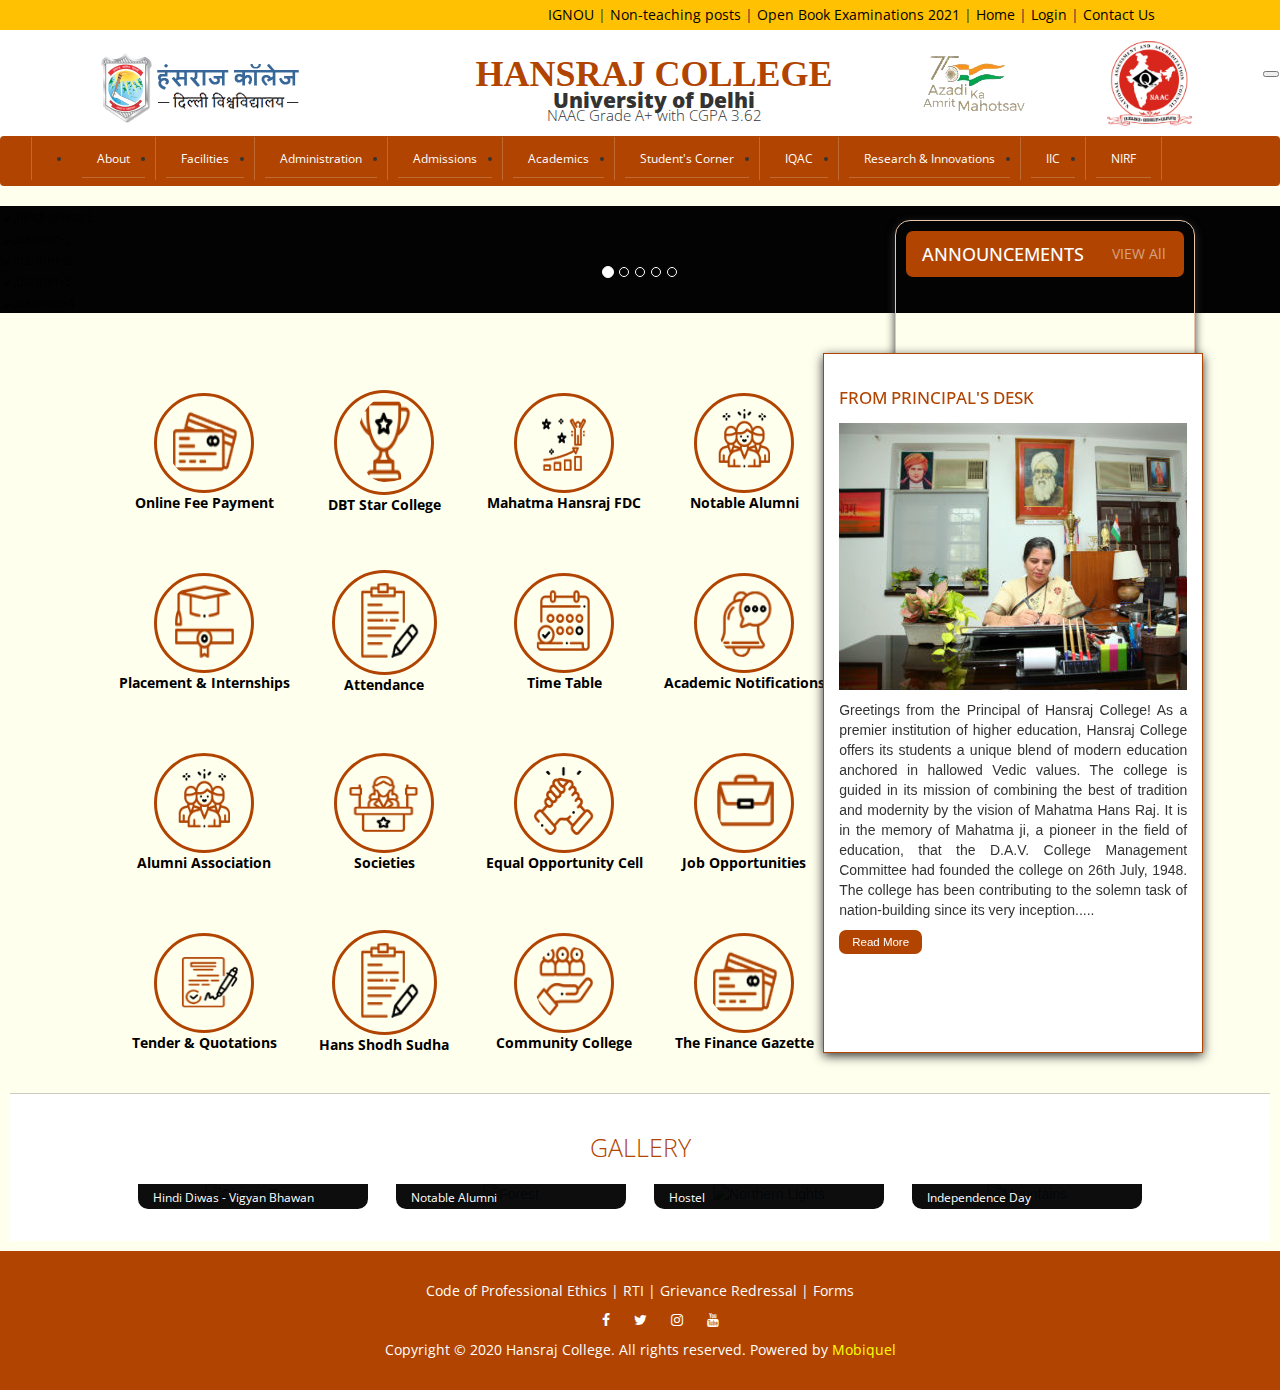
==== commit c228b193: "Update index.html" ====
--- a/index.html
+++ b/index.html
@@ -4,7 +4,7 @@
 <head>
   <meta charset="utf-8">
   <title>Hansraj College</title>
-  <!-- <link rel="stylesheet" href="https://maxcdn.bootstrapcdn.com/bootstrap/3.4.1/css/bootstrap.min.css"> -->
+  <link rel="stylesheet" href="https://maxcdn.bootstrapcdn.com/bootstrap/3.4.1/css/bootstrap.min.css">
   <script src="https://ajax.googleapis.com/ajax/libs/jquery/3.5.1/jquery.min.js"></script>
   <script src="https://maxcdn.bootstrapcdn.com/bootstrap/3.4.1/js/bootstrap.min.js"></script>
   <link href="https://cdn.jsdelivr.net/npm/bootstrap@5.1.1/dist/css/bootstrap.min.css" rel="stylesheet" integrity="sha384-F3w7mX95PdgyTmZZMECAngseQB83DfGTowi0iMjiWaeVhAn4FJkqJByhZMI3AhiU" crossorigin="anonymous">
--- a/navbar.css
+++ b/navbar.css
@@ -1,59 +1,90 @@
 .navbar {
-    background-color: #b04400;;
-    padding: 0;
-    margin: none;
+  background-color: #b04400;
+  padding: 0;
+  margin: none;
 }
+
 .navbar-toggler {
-    top: -66px;
-    position: absolute;
-    right: 0;
+  top: -66px;
+  position: absolute;
+  right: 0;
 }
-.container{ width: 100%; }
 
-.collapse{ margin-left: 10%; margin: none;}
+.container {
+  width: 100%;
+}
+
+.collapse {
+  margin-left: 10%;
+  margin: none;
+}
 
 .navbar-nav {
-    border-left: 1px solid rgba(255,255,255,0.2);
-    margin: none;
+  border-left: 1px solid rgba(255, 255, 255, 0.2);
+  margin: none;
 }
+
 .navbar-nav li {
-    padding: 2.5px 10px;
-    margin: none;
-    border-right: 1px solid rgba(255,255,255,0.2);
-    transition: 0.3s ease-in;
+  padding: 2.5px 10px;
+  margin: none;
+  border-right: 1px solid rgba(255, 255, 255, 0.2);
+  transition: 0.3s ease-in;
 }
+
 .navbar-nav li a {
   margin: none;
-    display: flex;
-    align-items: center;
-    font-size: 12px;
-    line-height: inherit;
-    font-family: 'open sans';
-    color: #fff;
-    padding: 0;
+  display: flex;
+  align-items: center;
+  font-size: 12px;
+  line-height: inherit;
+  font-family: 'open sans';
+  color: #fff;
+  padding: 0;
 }
+
 .navbar-nav .nav-link {
   margin: none;
-    padding-right: 15px;
-    padding-left: 15px;
-    padding-top: 10px;
-    padding-bottom: 10px;
-    border-bottom: 1px solid rgba(255,255,255,.2)
-  }
-  .nav-item:hover{
-      background-color: white;
-  }
-  .nav-link:hover{
-          color: #b04400;
-  }
-  .dropdown-menu li{
-    border-bottom: 1px solid #b04400;
-  }
-  .dropdown-menu li:last-child{border-bottom: none;}
-.dropdown-menu li a{
+  padding-right: 15px;
+  padding-left: 15px;
+  padding-top: 10px;
+  padding-bottom: 10px;
+  border-bottom: 1px solid rgba(255, 255, 255, .2)
+}
+
+.nav-item:hover {
+  background-color: white;
+}
+
+.nav-link:hover {
+  color: #b04400;
+}
+
+.dropdown-menu li {
+  border-bottom: 1px solid #b04400;
+}
+
+.dropdown-menu li:last-child {
+  border-bottom: none;
+}
+
+.dropdown-menu li a {
   color: #b04400;
   font-size: 14px;
   width: 200px;
   padding: 5px;
   text-align: left;
 }
+
+.dropdown-submenu {
+  position: relative;
+}
+
+.dropdown-submenu .dropdown-menu {
+  top: 0;
+  left: 100%;
+  margin-top: -1px;
+}
+
+.nav-item:hover a {
+  color: #b04400;
+}
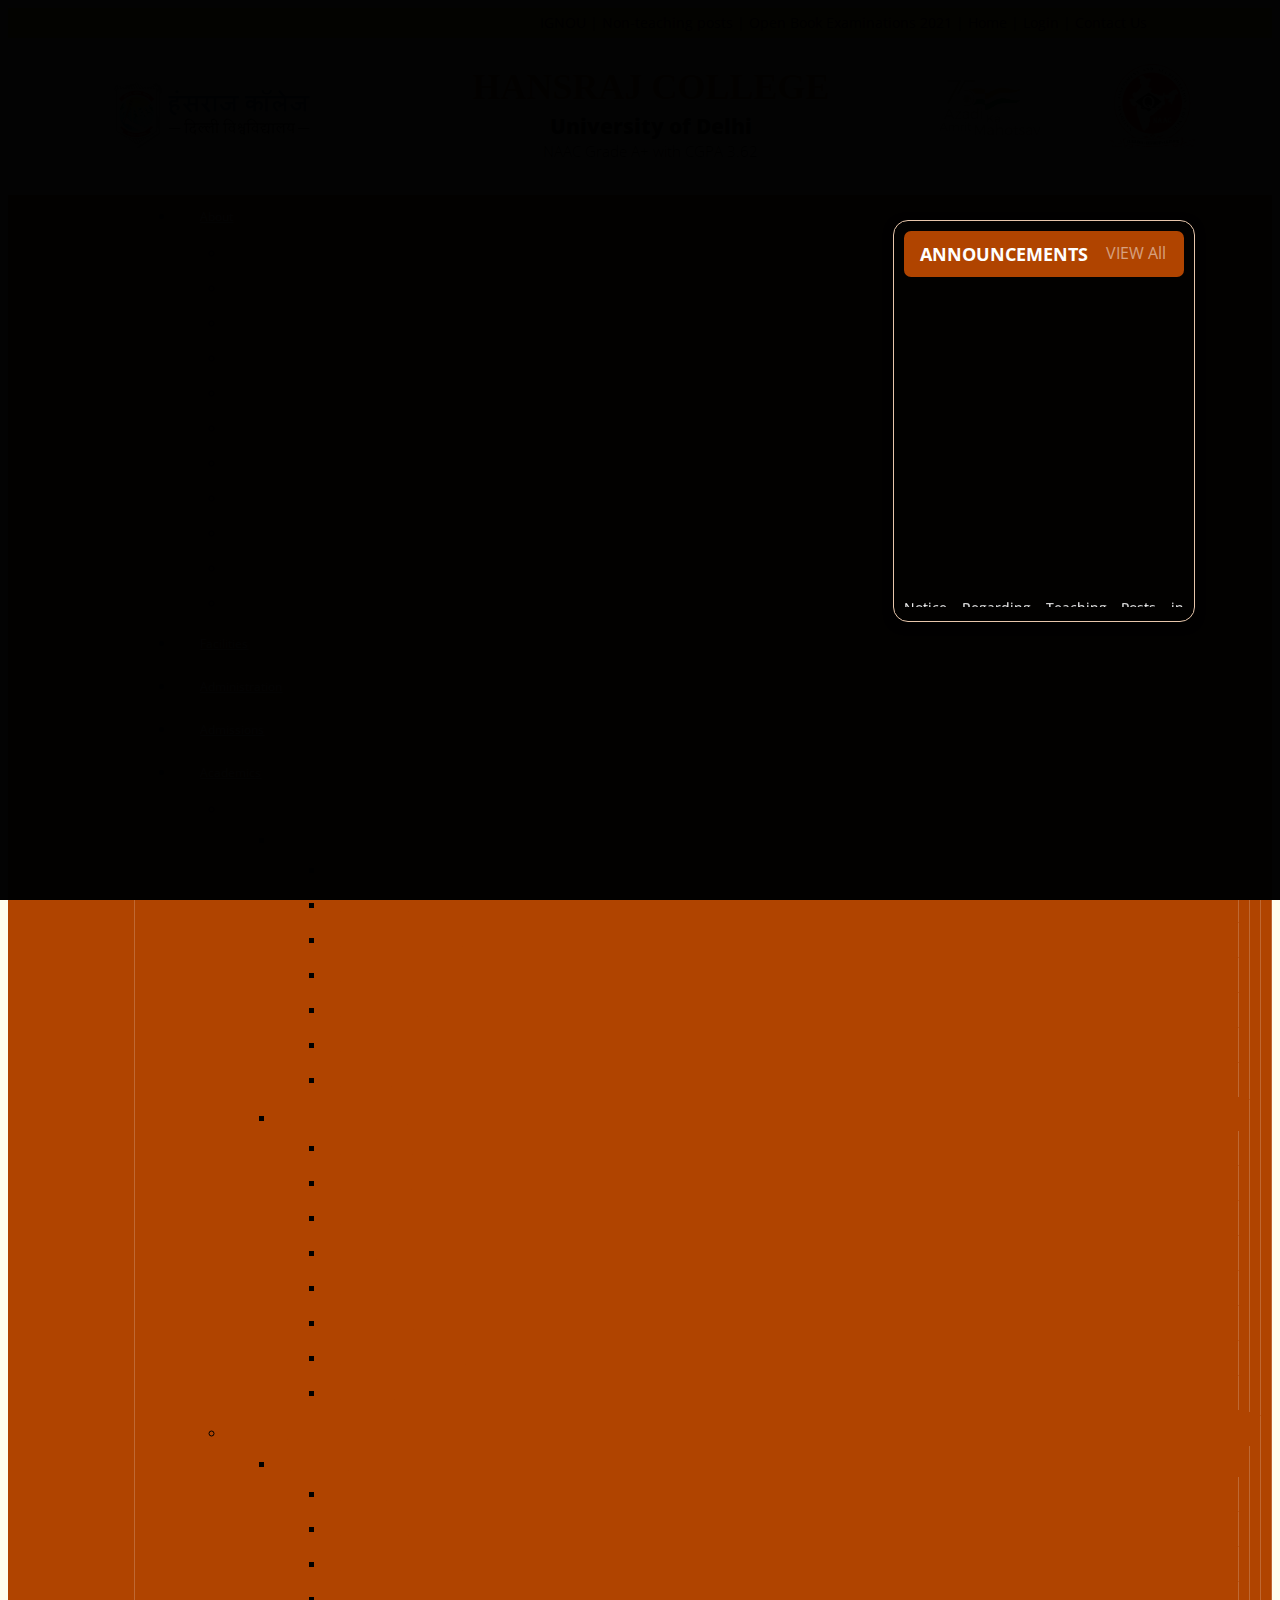
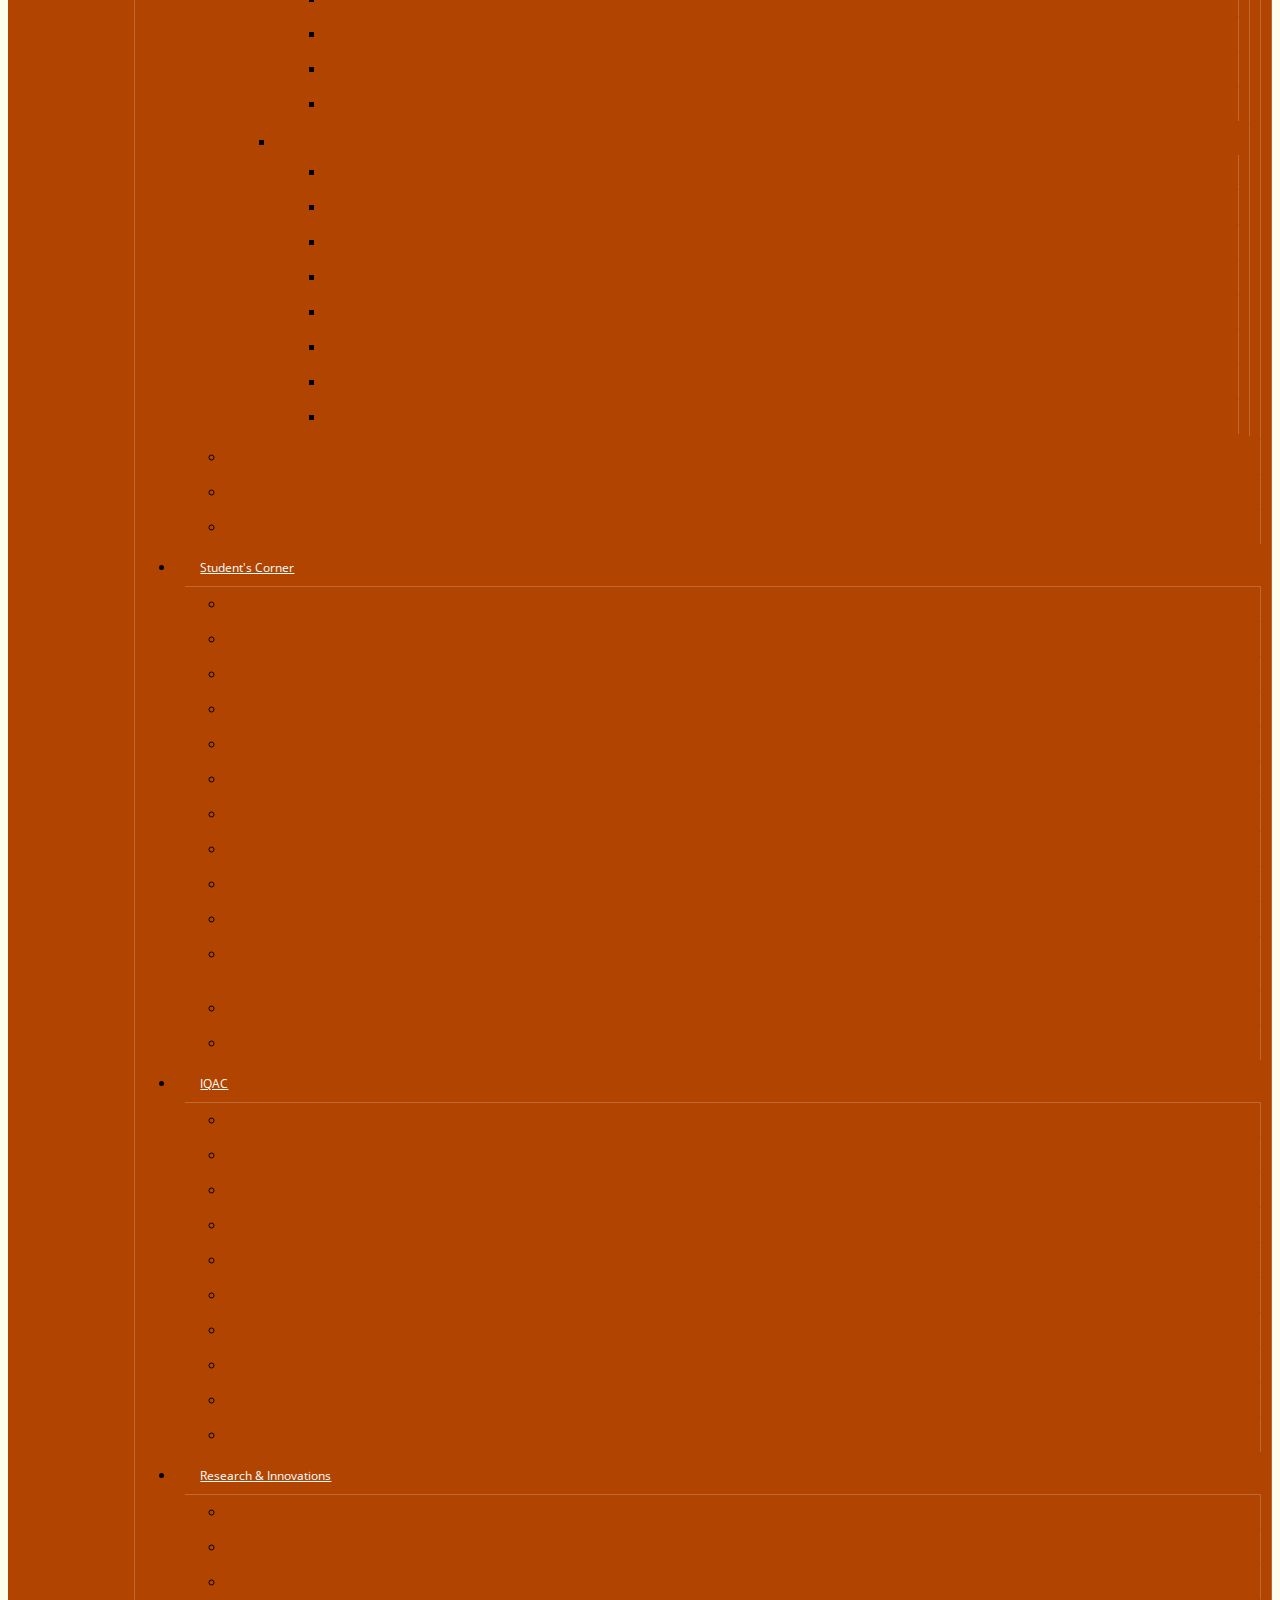
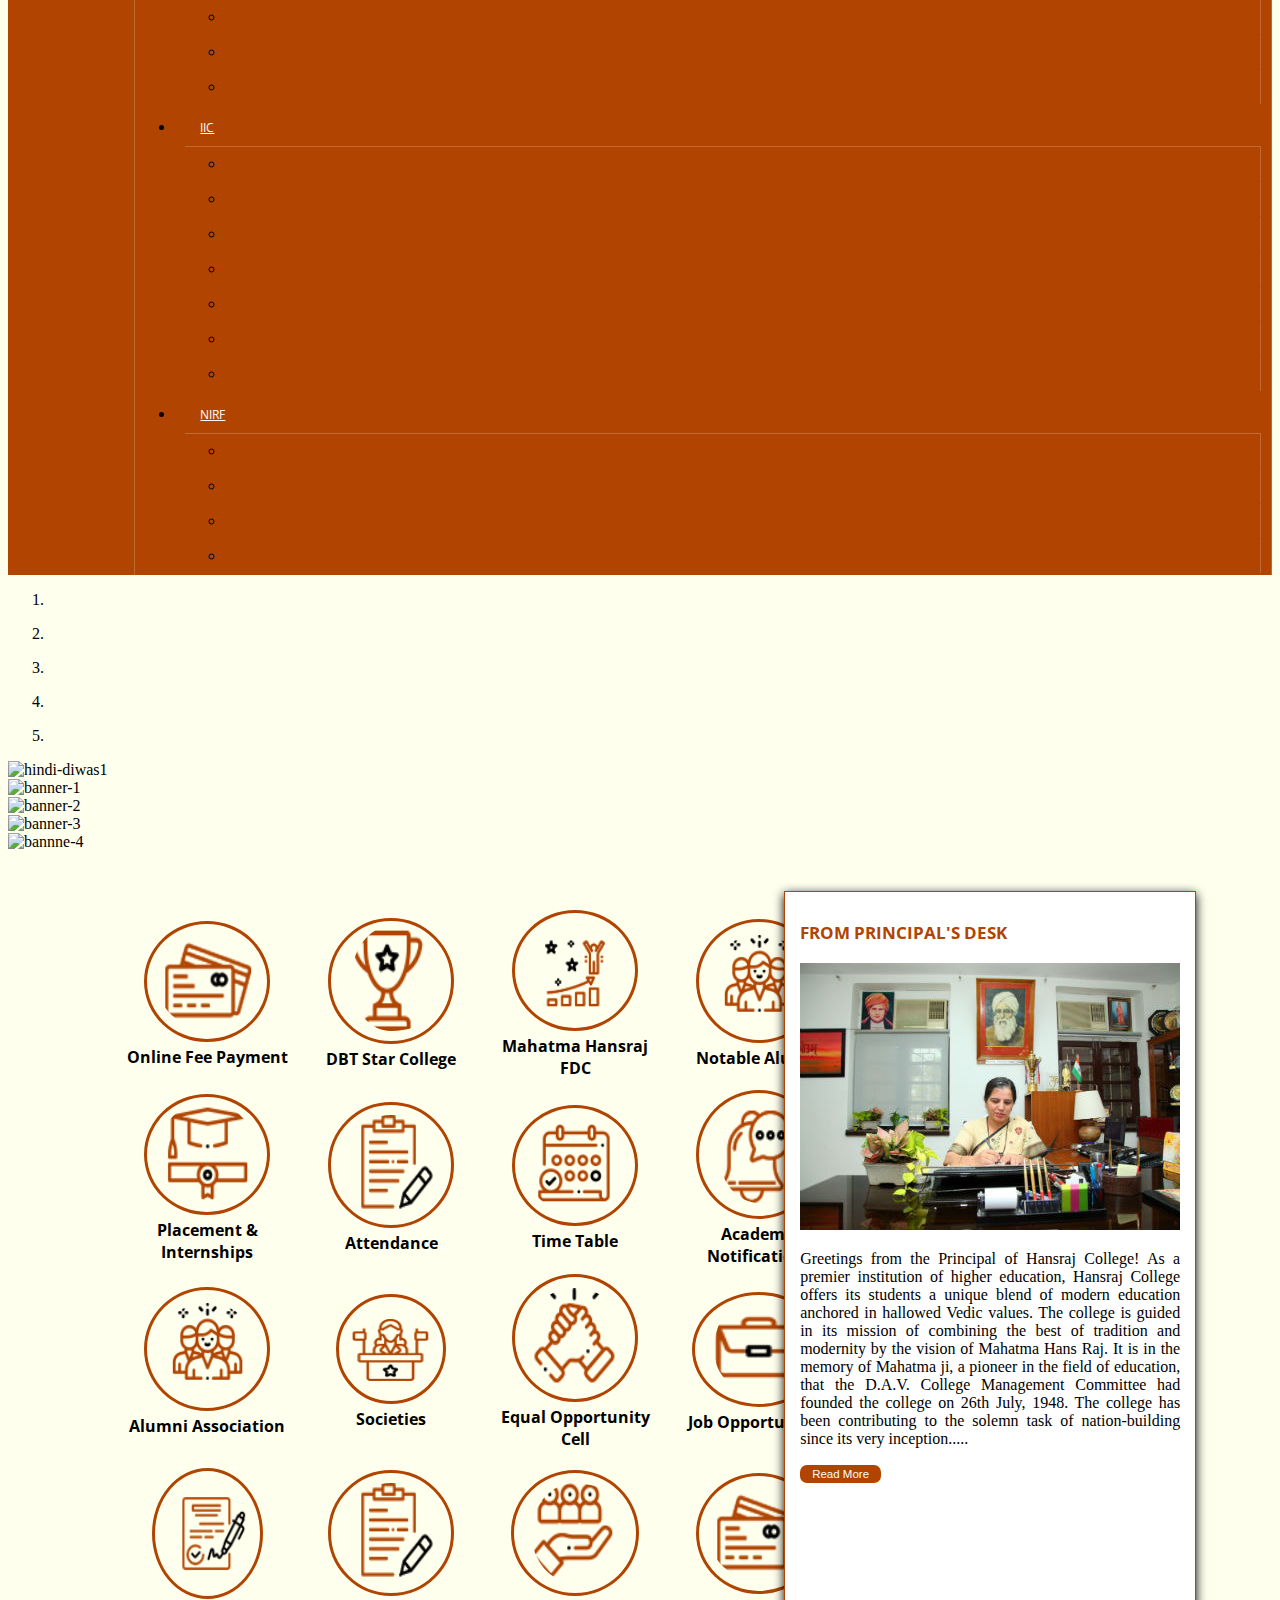
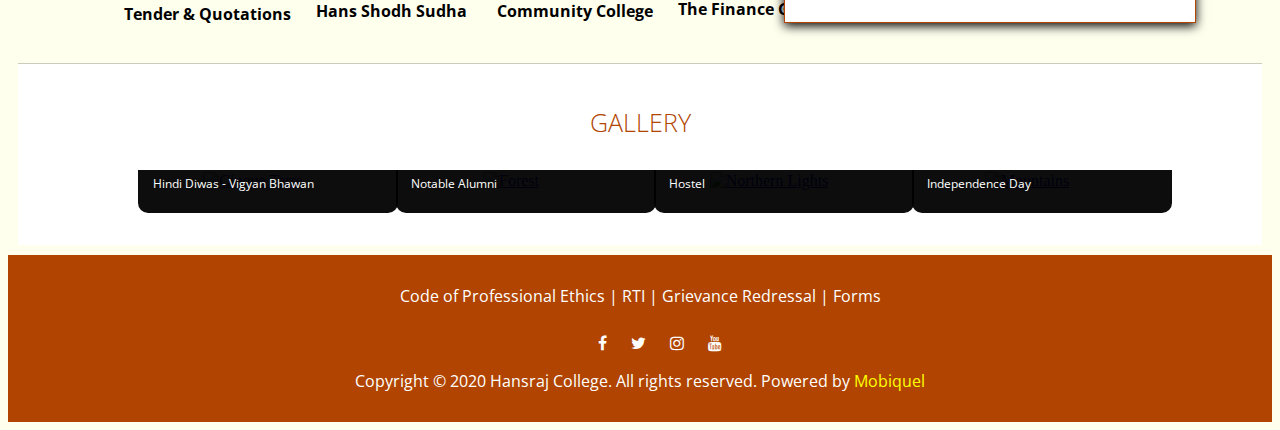
==== commit bd1abd22: "Update index.html" ====
--- a/index.html
+++ b/index.html
@@ -4,7 +4,7 @@
 <head>
   <meta charset="utf-8">
   <title>Hansraj College</title>
-  <link rel="stylesheet" href="https://maxcdn.bootstrapcdn.com/bootstrap/3.4.1/css/bootstrap.min.css">
+<!--   <link rel="stylesheet" href="https://maxcdn.bootstrapcdn.com/bootstrap/3.4.1/css/bootstrap.min.css"> -->
   <script src="https://ajax.googleapis.com/ajax/libs/jquery/3.5.1/jquery.min.js"></script>
   <script src="https://maxcdn.bootstrapcdn.com/bootstrap/3.4.1/js/bootstrap.min.js"></script>
   <link href="https://cdn.jsdelivr.net/npm/bootstrap@5.1.1/dist/css/bootstrap.min.css" rel="stylesheet" integrity="sha384-F3w7mX95PdgyTmZZMECAngseQB83DfGTowi0iMjiWaeVhAn4FJkqJByhZMI3AhiU" crossorigin="anonymous">
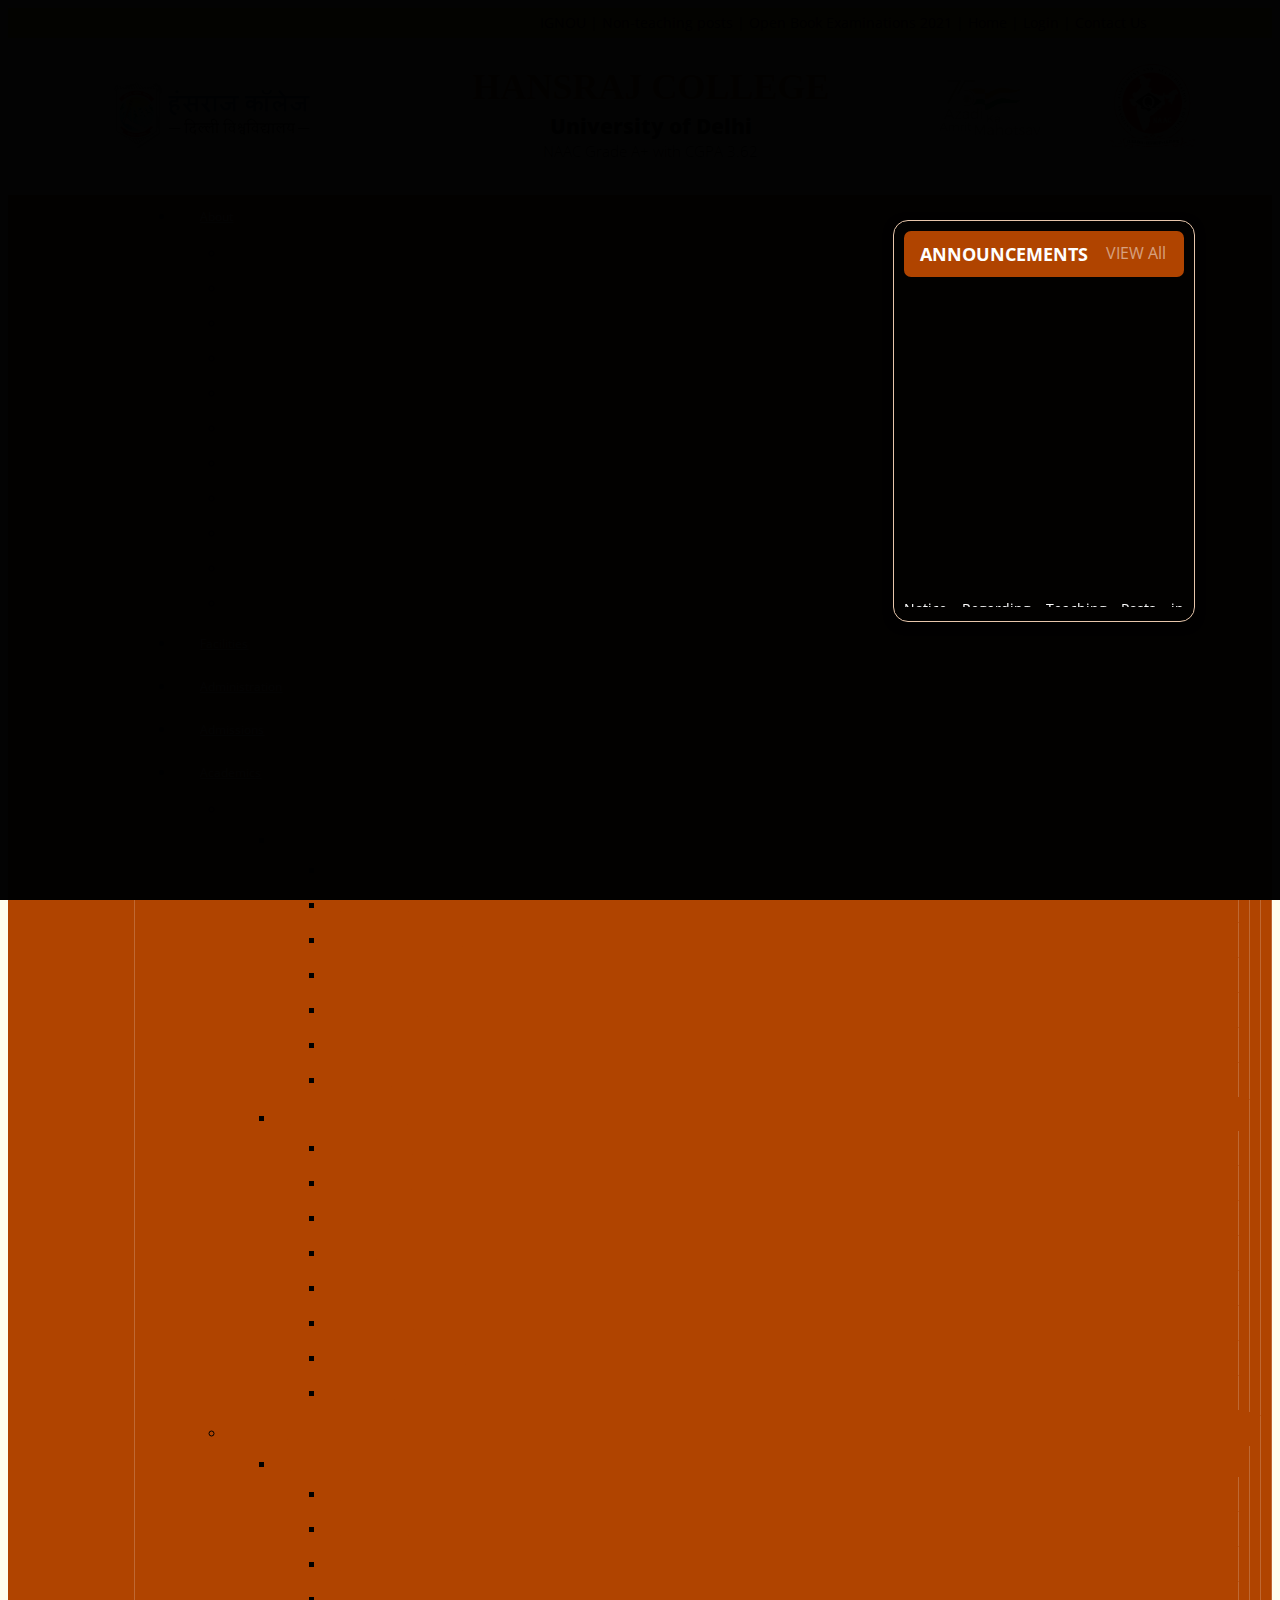
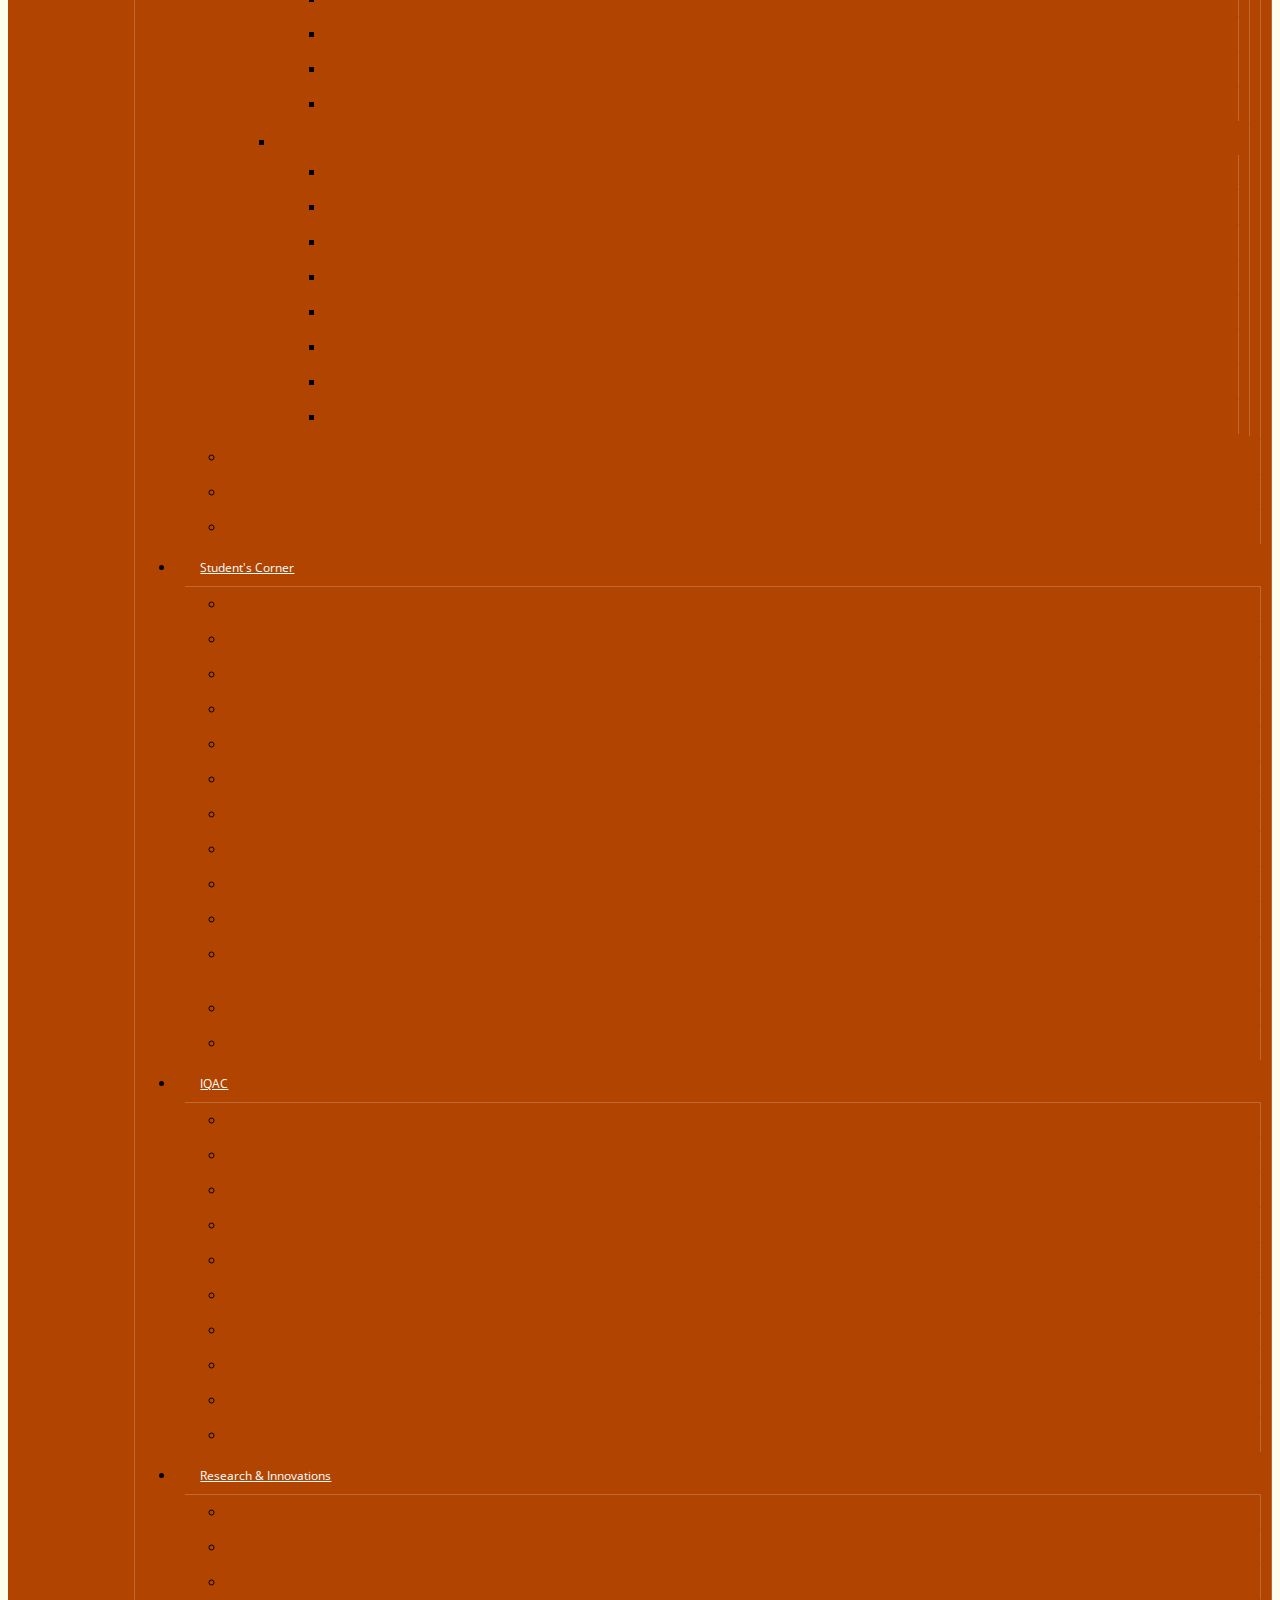
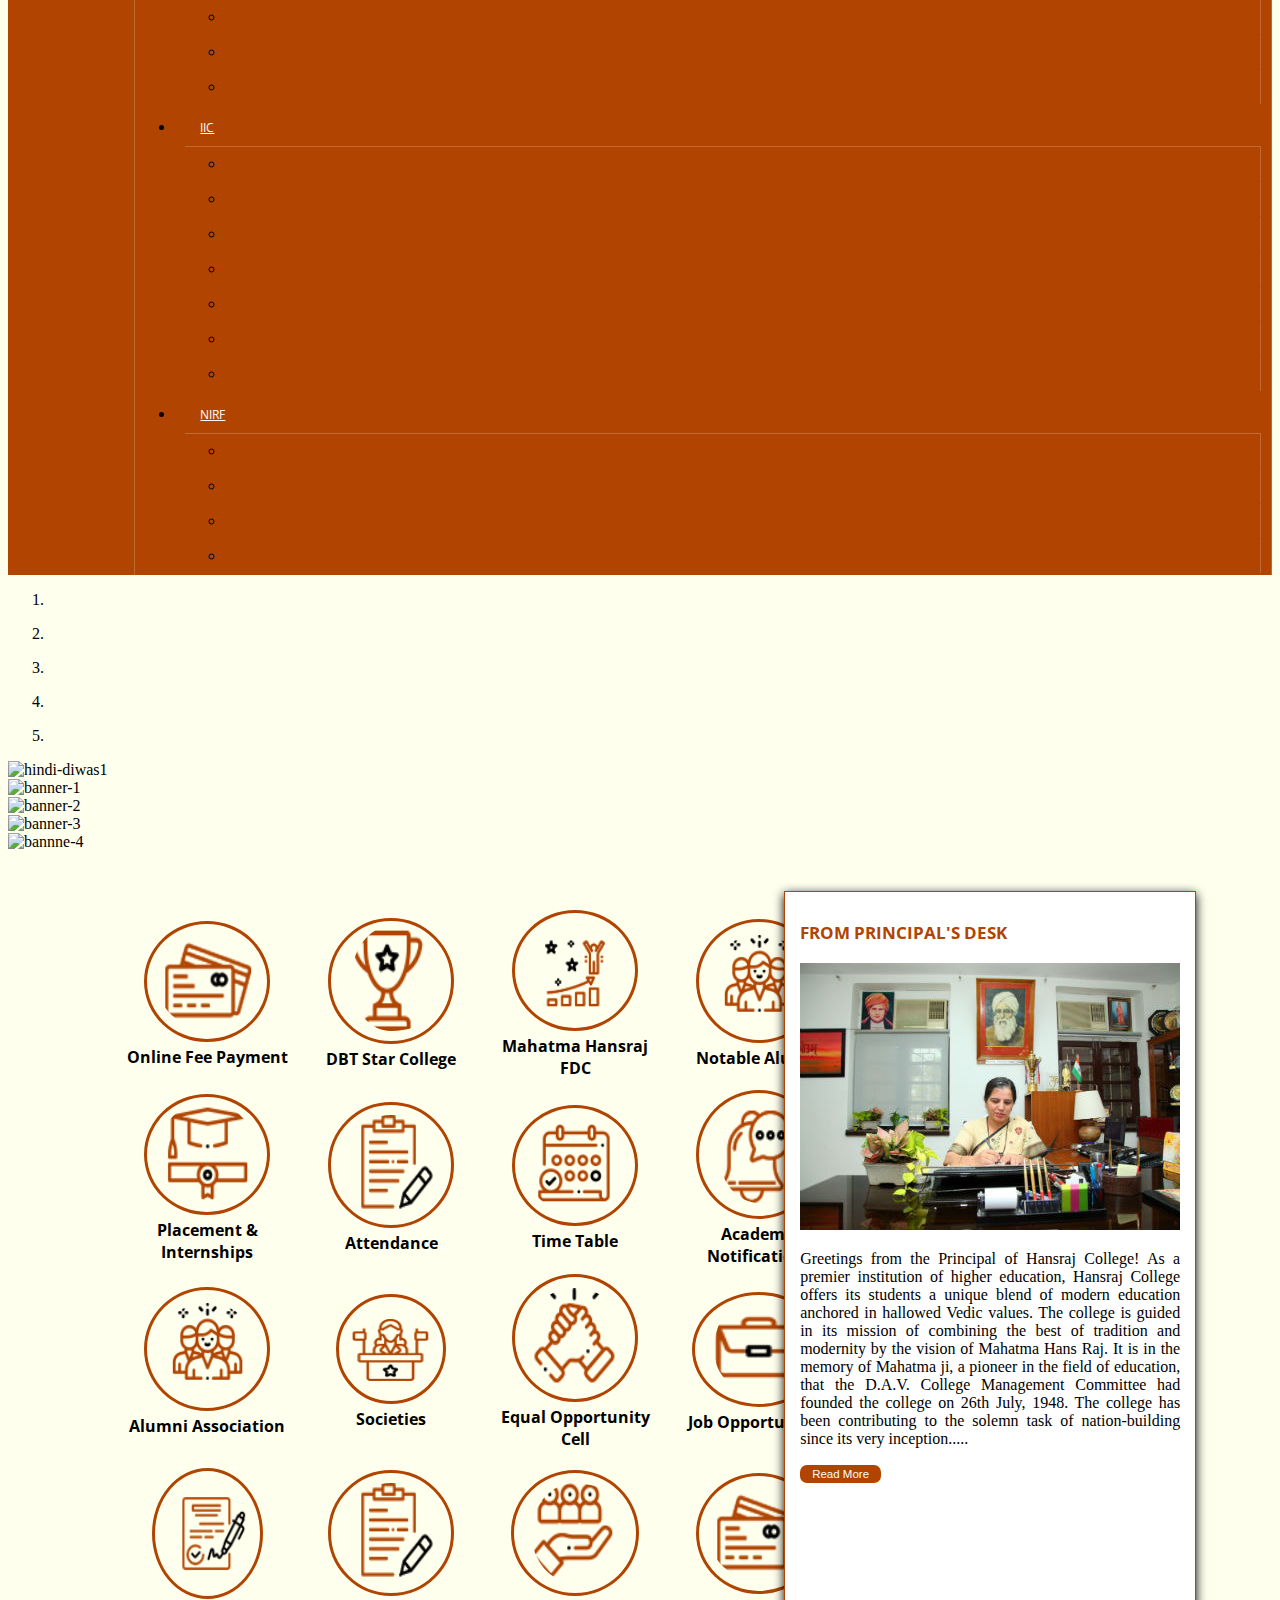
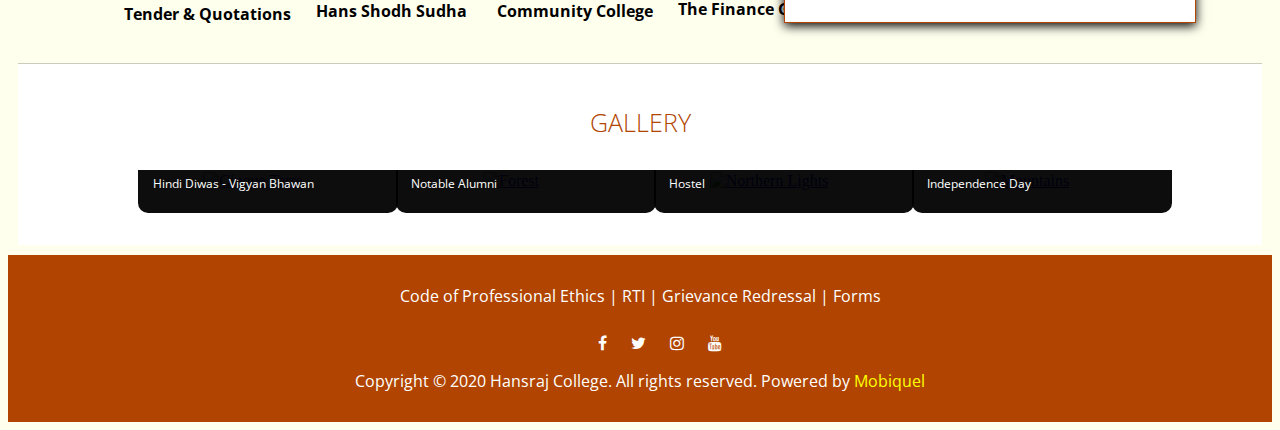
==== commit 01c7645d: "Update index.html" ====
--- a/index.html
+++ b/index.html
@@ -115,8 +115,8 @@
                       <ul class="dropdown-menu">
                         <li><a href="#">Commerce</a></li>
                         <li><a href="#">Economics</a></li>
-                        <li><a href="#">English</a></li>
-                        <li><a href="#">Hindi</a></li>
+                        <li><a href="english-home.html">English</a></li>
+                        <li><a href="hindi-home.html">Hindi</a></li>
                         <li><a href="history-home.html">History</a></li>
                         <li><a href="#">Philosophy</a></li>
                         <li><a href="#">Physical Education</a></li>
